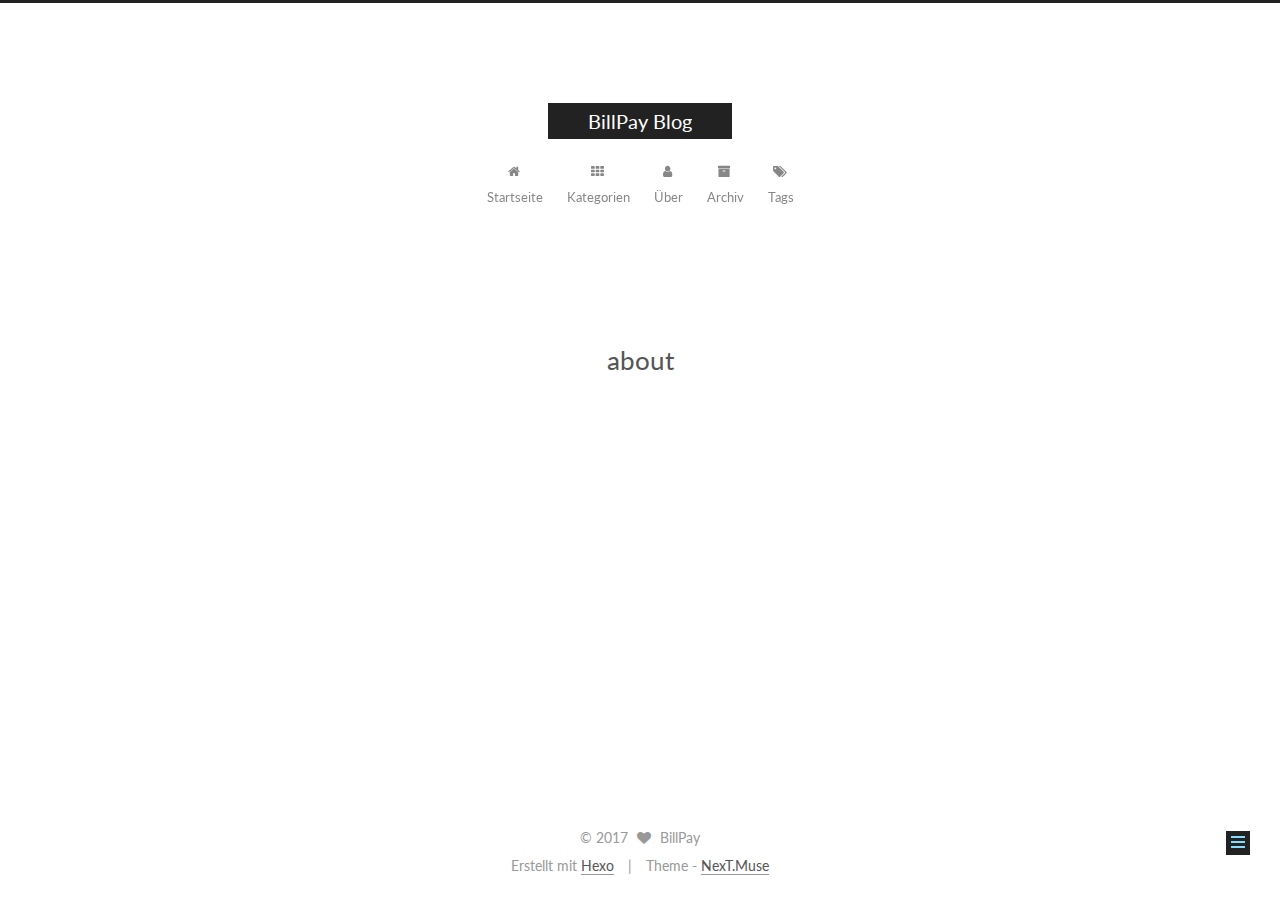
==== about/index.html @ 2bcd2cf2 "Site updated: 2017-07-22 12:15:53" ====
<!DOCTYPE html>



  


<html class="theme-next muse use-motion" lang="zh-CN">
<head>
  <meta charset="UTF-8"/>
<meta http-equiv="X-UA-Compatible" content="IE=edge" />
<meta name="viewport" content="width=device-width, initial-scale=1, maximum-scale=1"/>









<meta http-equiv="Cache-Control" content="no-transform" />
<meta http-equiv="Cache-Control" content="no-siteapp" />















  
  
  <link href="/lib/fancybox/source/jquery.fancybox.css?v=2.1.5" rel="stylesheet" type="text/css" />




  
  
  
  

  
    
    
  

  

  

  

  

  
    
    
    <link href="//fonts.googleapis.com/css?family=Lato:300,300italic,400,400italic,700,700italic&subset=latin,latin-ext" rel="stylesheet" type="text/css">
  






<link href="/lib/font-awesome/css/font-awesome.min.css?v=4.6.2" rel="stylesheet" type="text/css" />

<link href="/css/main.css?v=5.1.1" rel="stylesheet" type="text/css" />


  <meta name="keywords" content="Hexo, NexT" />





  <link rel="alternate" href="/atom.xml" title="BillPay Blog" type="application/atom+xml" />




  <link rel="shortcut icon" type="image/x-icon" href="/favicon.ico?v=5.1.1" />






<meta property="og:type" content="website">
<meta property="og:title" content="about">
<meta property="og:url" content="http://yoursite.com/about/index.html">
<meta property="og:site_name" content="BillPay Blog">
<meta property="og:locale" content="zh-CN">
<meta property="og:updated_time" content="2017-07-22T04:14:39.146Z">
<meta name="twitter:card" content="summary">
<meta name="twitter:title" content="about">



<script type="text/javascript" id="hexo.configurations">
  var NexT = window.NexT || {};
  var CONFIG = {
    root: '/',
    scheme: 'Muse',
    sidebar: {"position":"right","display":"always","offset":12,"offset_float":0,"b2t":false,"scrollpercent":false,"onmobile":false},
    fancybox: true,
    motion: true,
    duoshuo: {
      userId: '0',
      author: 'BillPay'
    },
    algolia: {
      applicationID: '',
      apiKey: '',
      indexName: '',
      hits: {"per_page":10},
      labels: {"input_placeholder":"Search for Posts","hits_empty":"We didn't find any results for the search: ${query}","hits_stats":"${hits} results found in ${time} ms"}
    }
  };
</script>



  <link rel="canonical" href="http://yoursite.com/about/"/>





  <title>about | BillPay Blog</title>
  














</head>

<body itemscope itemtype="http://schema.org/WebPage" lang="zh-CN">

  
  
    
  

  <div class="container sidebar-position-right page-post-detail ">
    <div class="headband"></div>

    <header id="header" class="header" itemscope itemtype="http://schema.org/WPHeader">
      <div class="header-inner"><div class="site-brand-wrapper">
  <div class="site-meta ">
    

    <div class="custom-logo-site-title">
      <a href="/"  class="brand" rel="start">
        <span class="logo-line-before"><i></i></span>
        <span class="site-title">BillPay Blog</span>
        <span class="logo-line-after"><i></i></span>
      </a>
    </div>
      
        <p class="site-subtitle"></p>
      
  </div>

  <div class="site-nav-toggle">
    <button>
      <span class="btn-bar"></span>
      <span class="btn-bar"></span>
      <span class="btn-bar"></span>
    </button>
  </div>
</div>

<nav class="site-nav">
  

  
    <ul id="menu" class="menu">
      
        
        <li class="menu-item menu-item-home">
          <a href="/首页" rel="section">
            
              <i class="menu-item-icon fa fa-fw fa-home"></i> <br />
            
            Startseite
          </a>
        </li>
      
        
        <li class="menu-item menu-item-categories">
          <a href="/categories/" rel="section">
            
              <i class="menu-item-icon fa fa-fw fa-th"></i> <br />
            
            Kategorien
          </a>
        </li>
      
        
        <li class="menu-item menu-item-about">
          <a href="/about/" rel="section">
            
              <i class="menu-item-icon fa fa-fw fa-user"></i> <br />
            
            Über
          </a>
        </li>
      
        
        <li class="menu-item menu-item-archives">
          <a href="/archives/" rel="section">
            
              <i class="menu-item-icon fa fa-fw fa-archive"></i> <br />
            
            Archiv
          </a>
        </li>
      
        
        <li class="menu-item menu-item-tags">
          <a href="/tags/" rel="section">
            
              <i class="menu-item-icon fa fa-fw fa-tags"></i> <br />
            
            Tags
          </a>
        </li>
      

      
    </ul>
  

  
</nav>



 </div>
    </header>

    <main id="main" class="main">
      <div class="main-inner">
        <div class="content-wrap">
          <div id="content" class="content">
            

  <div id="posts" class="posts-expand">
  <header class="post-header">

	<h1 class="post-title" itemprop="name headline">about</h1>



</header>

    
    
      
    
  </div>


          </div>
          


          
  <div class="comments" id="comments">
    
  </div>


        </div>
        
          
  
  <div class="sidebar-toggle">
    <div class="sidebar-toggle-line-wrap">
      <span class="sidebar-toggle-line sidebar-toggle-line-first"></span>
      <span class="sidebar-toggle-line sidebar-toggle-line-middle"></span>
      <span class="sidebar-toggle-line sidebar-toggle-line-last"></span>
    </div>
  </div>

  <aside id="sidebar" class="sidebar">
    
    <div class="sidebar-inner">

      

      

      <section class="site-overview sidebar-panel sidebar-panel-active">
        <div class="site-author motion-element" itemprop="author" itemscope itemtype="http://schema.org/Person">
          <img class="site-author-image" itemprop="image"
               src="/images/avatar.png"
               alt="BillPay" />
          <p class="site-author-name" itemprop="name">BillPay</p>
           
              <p class="site-description motion-element" itemprop="description"></p>
          
        </div>
        <nav class="site-state motion-element">

          
            <div class="site-state-item site-state-posts">
              <a href="/archives/">
                <span class="site-state-item-count">2</span>
                <span class="site-state-item-name">Artikel</span>
              </a>
            </div>
          

          

          
            
            
            <div class="site-state-item site-state-tags">
              
                <span class="site-state-item-count">2</span>
                <span class="site-state-item-name">Tags</span>
              
            </div>
          

        </nav>

        
          <div class="feed-link motion-element">
            <a href="/atom.xml" rel="alternate">
              <i class="fa fa-rss"></i>
              RSS
            </a>
          </div>
        

        <div class="links-of-author motion-element">
          
            
              <span class="links-of-author-item">
                <a href="https://github.com/BillPei" target="_blank" title="GitHub">
                  
                    <i class="fa fa-fw fa-github"></i>
                  
                  GitHub
                </a>
              </span>
            
          
        </div>

        
        

        
        

        


      </section>

      

      

    </div>
  </aside>


        
      </div>
    </main>

    <footer id="footer" class="footer">
      <div class="footer-inner">
        <div class="copyright" >
  
  &copy; 
  <span itemprop="copyrightYear">2017</span>
  <span class="with-love">
    <i class="fa fa-heart"></i>
  </span>
  <span class="author" itemprop="copyrightHolder">BillPay</span>
</div>


<div class="powered-by">
  Erstellt mit  <a class="theme-link" href="https://hexo.io">Hexo</a>
</div>

<div class="theme-info">
  Theme -
  <a class="theme-link" href="https://github.com/iissnan/hexo-theme-next">
    NexT.Muse
  </a>
</div>


        

        
      </div>
    </footer>

    
      <div class="back-to-top">
        <i class="fa fa-arrow-up"></i>
        
      </div>
    

  </div>

  

<script type="text/javascript">
  if (Object.prototype.toString.call(window.Promise) !== '[object Function]') {
    window.Promise = null;
  }
</script>









  












  
  <script type="text/javascript" src="/lib/jquery/index.js?v=2.1.3"></script>

  
  <script type="text/javascript" src="/lib/fastclick/lib/fastclick.min.js?v=1.0.6"></script>

  
  <script type="text/javascript" src="/lib/jquery_lazyload/jquery.lazyload.js?v=1.9.7"></script>

  
  <script type="text/javascript" src="/lib/velocity/velocity.min.js?v=1.2.1"></script>

  
  <script type="text/javascript" src="/lib/velocity/velocity.ui.min.js?v=1.2.1"></script>

  
  <script type="text/javascript" src="/lib/fancybox/source/jquery.fancybox.pack.js?v=2.1.5"></script>


  


  <script type="text/javascript" src="/js/src/utils.js?v=5.1.1"></script>

  <script type="text/javascript" src="/js/src/motion.js?v=5.1.1"></script>



  
  

  
    <script type="text/javascript" src="/js/src/scrollspy.js?v=5.1.1"></script>
<script type="text/javascript" src="/js/src/post-details.js?v=5.1.1"></script>

  

  


  <script type="text/javascript" src="/js/src/bootstrap.js?v=5.1.1"></script>



  


  




	





  





  






  





  

  

  

  

  

  

</body>
</html>
---- css/main.css ----
/* normalize.css v3.0.2 | MIT License | git.io/normalize */
html {
  font-family: sans-serif; /* 1 */
  -ms-text-size-adjust: 100%; /* 2 */
  -webkit-text-size-adjust: 100%; /* 2 */
}
body {
  margin: 0;
}
article,
aside,
details,
figcaption,
figure,
footer,
header,
hgroup,
main,
menu,
nav,
section,
summary {
  display: block;
}
audio,
canvas,
progress,
video {
  display: inline-block; /* 1 */
  vertical-align: baseline; /* 2 */
}
audio:not([controls]) {
  display: none;
  height: 0;
}
[hidden],
template {
  display: none;
}
a {
  background-color: transparent;
}
a:active,
a:hover {
  outline: 0;
}
abbr[title] {
  border-bottom: 1px dotted;
}
b,
strong {
  font-weight: bold;
}
dfn {
  font-style: italic;
}
h1 {
  font-size: 2em;
  margin: 0.67em 0;
}
mark {
  background: #ff0;
  color: #000;
}
small {
  font-size: 80%;
}
sub,
sup {
  font-size: 75%;
  line-height: 0;
  position: relative;
  vertical-align: baseline;
}
sup {
  top: -0.5em;
}
sub {
  bottom: -0.25em;
}
img {
  border: 0;
}
svg:not(:root) {
  overflow: hidden;
}
figure {
  margin: 1em 40px;
}
hr {
  -moz-box-sizing: content-box;
  box-sizing: content-box;
  height: 0;
}
pre {
  overflow: auto;
}
code,
kbd,
pre,
samp {
  font-family: monospace, monospace;
  font-size: 1em;
}
button,
input,
optgroup,
select,
textarea {
  color: inherit; /* 1 */
  font: inherit; /* 2 */
  margin: 0; /* 3 */
}
button {
  overflow: visible;
}
button,
select {
  text-transform: none;
}
button,
html input[type="button"],
input[type="reset"],
input[type="submit"] {
  -webkit-appearance: button; /* 2 */
  cursor: pointer; /* 3 */
}
button[disabled],
html input[disabled] {
  cursor: default;
}
button::-moz-focus-inner,
input::-moz-focus-inner {
  border: 0;
  padding: 0;
}
input {
  line-height: normal;
}
input[type="checkbox"],
input[type="radio"] {
  box-sizing: border-box; /* 1 */
  padding: 0; /* 2 */
}
input[type="number"]::-webkit-inner-spin-button,
input[type="number"]::-webkit-outer-spin-button {
  height: auto;
}
input[type="search"] {
  -webkit-appearance: textfield; /* 1 */
  -moz-box-sizing: content-box;
  -webkit-box-sizing: content-box; /* 2 */
  box-sizing: content-box;
}
input[type="search"]::-webkit-search-cancel-button,
input[type="search"]::-webkit-search-decoration {
  -webkit-appearance: none;
}
fieldset {
  border: 1px solid #c0c0c0;
  margin: 0 2px;
  padding: 0.35em 0.625em 0.75em;
}
legend {
  border: 0; /* 1 */
  padding: 0; /* 2 */
}
textarea {
  overflow: auto;
}
optgroup {
  font-weight: bold;
}
table {
  border-collapse: collapse;
  border-spacing: 0;
}
td,
th {
  padding: 0;
}
::selection {
  background: #262a30;
  color: #fff;
}
body {
  position: relative;
  font-family: 'Lato', "PingFang SC", "Microsoft YaHei", sans-serif;
  font-size: 14px;
  line-height: 2;
  color: #555;
  background: #fff;
}
@media (max-width: 767px) {
  body {
    padding-right: 0 !important;
  }
}
@media (min-width: 768px) and (max-width: 991px) {
  body {
    padding-right: 0 !important;
  }
}
@media (min-width: 1600px) {
  body {
    font-size: 16px;
  }
}
h1,
h2,
h3,
h4,
h5,
h6 {
  margin: 0;
  padding: 0;
  font-weight: bold;
  line-height: 1.5;
  font-family: 'Lato', "PingFang SC", "Microsoft YaHei", sans-serif;
}
h2,
h3,
h4,
h5,
h6 {
  margin: 20px 0 15px;
}
h1 {
  font-size: 22px;
}
@media (max-width: 767px) {
  h1 {
    font-size: 18px;
  }
}
h2 {
  font-size: 20px;
}
@media (max-width: 767px) {
  h2 {
    font-size: 16px;
  }
}
h3 {
  font-size: 18px;
}
@media (max-width: 767px) {
  h3 {
    font-size: 14px;
  }
}
h4 {
  font-size: 16px;
}
@media (max-width: 767px) {
  h4 {
    font-size: 12px;
  }
}
h5 {
  font-size: 14px;
}
@media (max-width: 767px) {
  h5 {
    font-size: 10px;
  }
}
h6 {
  font-size: 12px;
}
@media (max-width: 767px) {
  h6 {
    font-size: 8px;
  }
}
p {
  margin: 0 0 25px 0;
}
a {
  color: #555;
  text-decoration: none;
  border-bottom: 1px solid #999;
  word-wrap: break-word;
}
a:hover {
  color: #222;
  border-bottom-color: #222;
}
blockquote {
  margin: 0;
  padding: 0;
}
img {
  display: block;
  margin: auto;
  max-width: 100%;
  height: auto;
}
hr {
  margin: 40px 0;
  height: 3px;
  border: none;
  background-color: #ddd;
  background-image: repeating-linear-gradient(-45deg, #fff, #fff 4px, transparent 4px, transparent 8px);
}
blockquote {
  padding: 0 15px;
  color: #666;
  border-left: 4px solid #ddd;
}
blockquote cite::before {
  content: "-";
  padding: 0 5px;
}
dt {
  font-weight: 700;
}
dd {
  margin: 0;
  padding: 0;
}
.text-left {
  text-align: left;
}
.text-center {
  text-align: center;
}
.text-right {
  text-align: right;
}
.text-justify {
  text-align: justify;
}
.text-nowrap {
  white-space: nowrap;
}
.text-lowercase {
  text-transform: lowercase;
}
.text-uppercase {
  text-transform: uppercase;
}
.text-capitalize {
  text-transform: capitalize;
}
.center-block {
  display: block;
  margin-left: auto;
  margin-right: auto;
}
.clearfix:before,
.clearfix:after {
  content: " ";
  display: table;
}
.clearfix:after {
  clear: both;
}
.pullquote {
  width: 45%;
}
.pullquote.left {
  float: left;
  margin-left: 5px;
  margin-right: 10px;
}
.pullquote.right {
  float: right;
  margin-left: 10px;
  margin-right: 5px;
}
.affix.affix.affix {
  position: fixed;
}
.translation {
  margin-top: -20px;
  font-size: 14px;
  color: #999;
}
.scrollbar-measure {
  width: 100px;
  height: 100px;
  overflow: scroll;
  position: absolute;
  top: -9999px;
}
.use-motion .motion-element {
  opacity: 0;
}
table {
  margin: 20px 0;
  width: 100%;
  border-collapse: collapse;
  border-spacing: 0;
  border: 1px solid #ddd;
  font-size: 14px;
  table-layout: fixed;
  word-wrap: break-all;
}
table>tbody>tr:nth-of-type(odd) {
  background-color: #f9f9f9;
}
table>tbody>tr:hover {
  background-color: #f5f5f5;
}
caption,
th,
td {
  padding: 8px;
  text-align: left;
  vertical-align: middle;
  font-weight: normal;
}
th,
td {
  border-bottom: 3px solid #ddd;
  border-right: 1px solid #eee;
}
th {
  padding-bottom: 10px;
  font-weight: 700;
}
td {
  border-bottom-width: 1px;
}
html,
body {
  height: 100%;
}
.container {
  position: relative;
  min-height: 100%;
}
.header-inner {
  margin: 0 auto;
  padding: 100px 0 70px;
  width: 700px;
}
@media (min-width: 1600px) {
  .container .header-inner {
    width: 900px;
  }
}
.main {
  padding-bottom: 150px;
}
.main-inner {
  margin: 0 auto;
  width: 700px;
}
@media (min-width: 1600px) {
  .container .main-inner {
    width: 900px;
  }
}
.footer {
  position: absolute;
  left: 0;
  bottom: 0;
  width: 100%;
  min-height: 50px;
}
.footer-inner {
  box-sizing: border-box;
  margin: 20px auto;
  width: 700px;
}
@media (min-width: 1600px) {
  .container .footer-inner {
    width: 900px;
  }
}
pre,
.highlight {
  overflow: auto;
  margin: 20px 0;
  padding: 0;
  font-size: 13px;
  color: #eaeaea;
  background: #000;
  line-height: 1.6;
}
pre,
code {
  font-family: consolas, Menlo, "PingFang SC", "Microsoft YaHei", monospace;
}
code {
  padding: 2px 4px;
  word-wrap: break-word;
  color: #555;
  background: #eee;
  border-radius: 3px;
  font-size: 13px;
}
pre code {
  padding: 0;
  color: #eaeaea;
  background: none;
  text-shadow: none;
}
.highlight {
  border-radius: 1px;
}
.highlight pre {
  border: none;
  margin: 0;
  padding: 10px 0;
}
.highlight table {
  margin: 0;
  width: auto;
  border: none;
}
.highlight td {
  border: none;
  padding: 0;
}
.highlight figcaption {
  font-size: 1em;
  color: #eaeaea;
  line-height: 1em;
  margin-bottom: 1em;
}
.highlight figcaption:before,
.highlight figcaption:after {
  content: " ";
  display: table;
}
.highlight figcaption:after {
  clear: both;
}
.highlight figcaption a {
  float: right;
  color: #eaeaea;
}
.highlight figcaption a:hover {
  border-bottom-color: #eaeaea;
}
.highlight .gutter pre {
  padding-left: 10px;
  padding-right: 10px;
  color: #666;
  text-align: right;
  background-color: #292929;
}
.highlight .code pre {
  width: 100%;
  padding-left: 10px;
  padding-right: 10px;
  background-color: #000;
}
.highlight .line {
  height: 20px;
}
.gutter {
  -webkit-user-select: none;
  -moz-user-select: none;
  -ms-user-select: none;
  user-select: none;
}
.gist table {
  width: auto;
}
.gist table td {
  border: none;
}
pre .deletion {
  background: #008000;
}
pre .addition {
  background: #800000;
}
pre .meta {
  color: #c397d8;
}
pre .comment {
  color: #969896;
}
pre .variable,
pre .attribute,
pre .tag,
pre .regexp,
pre .ruby .constant,
pre .xml .tag .title,
pre .xml .pi,
pre .xml .doctype,
pre .html .doctype,
pre .css .id,
pre .css .class,
pre .css .pseudo {
  color: #d54e53;
}
pre .number,
pre .preprocessor,
pre .built_in,
pre .literal,
pre .params,
pre .constant,
pre .command {
  color: #e78c45;
}
pre .ruby .class .title,
pre .css .rules .attribute,
pre .string,
pre .value,
pre .inheritance,
pre .header,
pre .ruby .symbol,
pre .xml .cdata,
pre .special,
pre .number,
pre .formula {
  color: #b9ca4a;
}
pre .title,
pre .css .hexcolor {
  color: #70c0b1;
}
pre .function,
pre .python .decorator,
pre .python .title,
pre .ruby .function .title,
pre .ruby .title .keyword,
pre .perl .sub,
pre .javascript .title,
pre .coffeescript .title {
  color: #7aa6da;
}
pre .keyword,
pre .javascript .function {
  color: #c397d8;
}
.full-image.full-image.full-image {
  border: none;
  max-width: 100%;
  width: auto;
  margin: 20px auto;
}
@media (min-width: 992px) {
  .full-image.full-image.full-image {
    max-width: none;
    width: 110%;
    margin: 25px -5%;
  }
}
.blockquote-center,
.page-home .post-type-quote blockquote,
.page-post-detail .post-type-quote blockquote {
  position: relative;
  margin: 40px 0;
  padding: 0;
  border-left: none;
  text-align: center;
}
.blockquote-center::before,
.page-home .post-type-quote blockquote::before,
.page-post-detail .post-type-quote blockquote::before,
.blockquote-center::after,
.page-home .post-type-quote blockquote::after,
.page-post-detail .post-type-quote blockquote::after {
  position: absolute;
  content: ' ';
  display: block;
  width: 100%;
  height: 24px;
  opacity: 0.2;
  background-repeat: no-repeat;
  background-position: 0 -6px;
  background-size: 22px 22px;
}
.blockquote-center::before,
.page-home .post-type-quote blockquote::before,
.page-post-detail .post-type-quote blockquote::before {
  top: -20px;
  background-image: url("../images/quote-l.svg");
  border-top: 1px solid #ccc;
}
.blockquote-center::after,
.page-home .post-type-quote blockquote::after,
.page-post-detail .post-type-quote blockquote::after {
  bottom: -20px;
  background-image: url("../images/quote-r.svg");
  border-bottom: 1px solid #ccc;
  background-position: 100% 8px;
}
.blockquote-center p,
.page-home .post-type-quote blockquote p,
.page-post-detail .post-type-quote blockquote p,
.blockquote-center div,
.page-home .post-type-quote blockquote div,
.page-post-detail .post-type-quote blockquote div {
  text-align: center;
}
.post .post-body .group-picture img {
  box-sizing: border-box;
  padding: 0 3px;
  border: none;
}
.post .group-picture-row {
  overflow: hidden;
  margin-top: 6px;
}
.post .group-picture-row:first-child {
  margin-top: 0;
}
.post .group-picture-column {
  float: left;
}
.page-post-detail .post-body .group-picture-column {
  float: none;
  margin-top: 10px;
  width: auto !important;
}
.page-post-detail .post-body .group-picture-column img {
  margin: 0 auto;
}
.page-archive .group-picture-container {
  overflow: hidden;
}
.page-archive .group-picture-row {
  float: left;
}
.page-archive .group-picture-row:first-child {
  margin-top: 6px;
}
.page-archive .group-picture-column {
  max-width: 150px;
  max-height: 150px;
}
.note {
  padding: 20px;
  margin: 20px 0;
  border: 1px solid #eee;
  border-left-width: 5px;
  border-radius: 3px;
}
.note h2,
.note h3,
.note h4,
.note h5,
.note h6 {
  margin-top: 0;
  margin-bottom: 5px;
  padding-top: 0 !important;
}
.note p:last-child {
  margin-bottom: 0;
}
.note code {
  border-radius: 3px;
}
.note+.note {
  margin-top: -5px;
}
.default {
  border-left-color: #777;
}
.default h2,
.default h3,
.default h4,
.default h5,
.default h6 {
  color: #777;
}
.primary {
  border-left-color: #428bca;
}
.primary h2,
.primary h3,
.primary h4,
.primary h5,
.primary h6 {
  color: #428bca;
}
.success {
  border-left-color: #5cb85c;
}
.success h2,
.success h3,
.success h4,
.success h5,
.success h6 {
  color: #5cb85c;
}
.danger {
  border-left-color: #d9534f;
}
.danger h2,
.danger h3,
.danger h4,
.danger h5,
.danger h6 {
  color: #d9534f;
}
.warning {
  border-left-color: #f0ad4e;
}
.warning h2,
.warning h3,
.warning h4,
.warning h5,
.warning h6 {
  color: #f0ad4e;
}
.info {
  border-left-color: #5bc0de;
}
.info h2,
.info h3,
.info h4,
.info h5,
.info h6 {
  color: #5bc0de;
}
.btn {
  display: inline-block;
  padding: 0 20px;
  font-size: 14px;
  color: #fff;
  background: #222;
  border: 2px solid #222;
  text-decoration: none;
  border-radius: 0;
  transition-property: background-color;
  transition-duration: 0.2s;
  transition-timing-function: ease-in-out;
  transition-delay: 0s;
}
.btn:hover,
.post-button .btn:hover {
  border-color: #222;
  color: #222;
  background: #fff;
}
.btn-bar {
  display: block;
  width: 22px;
  height: 2px;
  background: #555;
  border-radius: 1px;
}
.btn-bar+.btn-bar {
  margin-top: 4px;
}
.pagination {
  margin: 120px 0 40px;
  text-align: center;
  border-top: 1px solid #eee;
}
.page-number-basic,
.pagination .prev,
.pagination .next,
.pagination .page-number,
.pagination .space {
  display: inline-block;
  position: relative;
  top: -1px;
  margin: 0 10px;
  padding: 0 10px;
  line-height: 30px;
}
@media (max-width: 767px) {
  .page-number-basic,
  .pagination .prev,
  .pagination .next,
  .pagination .page-number,
  .pagination .space {
    margin: 0 5px;
  }
}
.pagination .prev,
.pagination .next,
.pagination .page-number {
  border-bottom: 0;
  border-top: 1px solid #eee;
  transition-property: border-color;
  transition-duration: 0.2s;
  transition-timing-function: ease-in-out;
  transition-delay: 0s;
}
.pagination .prev:hover,
.pagination .next:hover,
.pagination .page-number:hover {
  border-top-color: #222;
}
.pagination .space {
  padding: 0;
  margin: 0;
}
.pagination .prev {
  margin-left: 0;
}
.pagination .next {
  margin-right: 0;
}
.pagination .page-number.current {
  color: #fff;
  background: #ccc;
  border-top-color: #ccc;
}
@media (max-width: 767px) {
  .pagination {
    border-top: none;
  }
  .pagination .prev,
  .pagination .next,
  .pagination .page-number {
    margin-bottom: 10px;
    border-top: 0;
    border-bottom: 1px solid #eee;
  }
  .pagination .prev:hover,
  .pagination .next:hover,
  .pagination .page-number:hover {
    border-bottom-color: #222;
  }
}
.comments {
  margin: 60px 20px 0;
}
.tag-cloud {
  text-align: center;
}
.tag-cloud a {
  display: inline-block;
  margin: 10px;
}
.back-to-top {
  box-sizing: border-box;
  position: fixed;
  bottom: -100px;
  right: 30px;
  z-index: 1050;
  padding: 0 6px;
  width: 24px;
  background: #222;
  font-size: 12px;
  opacity: 1;
  color: #fff;
  cursor: pointer;
  text-align: center;
  -webkit-transform: translateZ(0);
  transition-property: bottom;
  transition-duration: 0.2s;
  transition-timing-function: ease-in-out;
  transition-delay: 0s;
}
@media (min-width: 768px) and (max-width: 991px) {
  .back-to-top {
    display: none !important;
  }
}
@media (max-width: 767px) {
  .back-to-top {
    display: none !important;
  }
}
.back-to-top.back-to-top-on {
  bottom: 19px;
}
.header {
  background: transparent;
}
.header-inner {
  position: relative;
}
.headband {
  height: 3px;
  background: #222;
}
.site-meta {
  margin: 0;
  text-align: center;
}
@media (max-width: 767px) {
  .site-meta {
    text-align: center;
  }
}
.brand {
  position: relative;
  display: inline-block;
  padding: 0 40px;
  color: #fff;
  background: #222;
  border-bottom: none;
}
.brand:hover {
  color: #fff;
}
.logo {
  display: inline-block;
  margin-right: 5px;
  line-height: 36px;
  vertical-align: top;
}
.site-title {
  display: inline-block;
  vertical-align: top;
  line-height: 36px;
  font-size: 20px;
  font-weight: normal;
  font-family: 'Lato', "PingFang SC", "Microsoft YaHei", sans-serif;
}
.site-subtitle {
  margin-top: 10px;
  font-size: 13px;
  color: #999;
}
.use-motion .brand {
  opacity: 0;
}
.use-motion .logo,
.use-motion .site-title,
.use-motion .site-subtitle {
  opacity: 0;
  position: relative;
  top: -10px;
}
.site-nav-toggle {
  display: none;
  position: absolute;
  top: 10px;
  left: 10px;
}
@media (max-width: 767px) {
  .site-nav-toggle {
    display: block;
  }
}
.site-nav-toggle button {
  margin-top: 2px;
  padding: 9px 10px;
  background: transparent;
  border: none;
}
@media (max-width: 767px) {
  .site-nav {
    display: none;
    margin: 0 -10px;
    padding: 0 10px;
    clear: both;
    border-top: 1px solid #ddd;
  }
}
@media (min-width: 768px) and (max-width: 991px) {
  .site-nav {
    display: block !important;
  }
}
@media (min-width: 992px) {
  .site-nav {
    display: block !important;
  }
}
.menu {
  margin-top: 20px;
  padding-left: 0;
  text-align: center;
}
.menu .menu-item {
  display: inline-block;
  margin: 0 10px;
  list-style: none;
}
@media screen and (max-width: 767px) {
  .menu .menu-item {
    margin-top: 10px;
  }
}
.menu .menu-item a {
  display: block;
  font-size: 13px;
  line-height: inherit;
  border-bottom: 1px solid transparent;
  transition-property: border-color;
  transition-duration: 0.2s;
  transition-timing-function: ease-in-out;
  transition-delay: 0s;
}
.menu .menu-item a:hover {
  border-bottom-color: #222;
}
.menu .menu-item .fa {
  margin-right: 5px;
}
.use-motion .menu-item {
  opacity: 0;
}
.post-body {
  font-family: 'Lato', "PingFang SC", "Microsoft YaHei", sans-serif;
}
@media (max-width: 767px) {
  .post-body {
    word-break: break-word;
  }
}
.post-body .fancybox img {
  display: block !important;
  margin: 0 auto;
  cursor: pointer;
  cursor: zoom-in;
  cursor: -webkit-zoom-in;
}
.post-body .image-caption,
.post-body .figure .caption {
  margin: 10px auto 15px;
  text-align: center;
  font-size: 14px;
  color: #999;
  font-weight: bold;
  line-height: 1;
}
.post-sticky-flag {
  display: inline-block;
  font-size: 16px;
  -ms-transform: rotate(30deg);
  -webkit-transform: rotate(30deg);
  -moz-transform: rotate(30deg);
  -ms-transform: rotate(30deg);
  -o-transform: rotate(30deg);
  transform: rotate(30deg);
}
.posts-expand {
  padding-top: 40px;
}
@media (max-width: 767px) {
  .posts-expand {
    margin: 0 20px;
  }
  .post-body pre {
    padding: 10px;
  }
  .post-body pre .gutter pre {
    padding-right: 10px;
  }
  .post-body .highlight {
    margin-left: 0px;
    margin-right: 0px;
    padding: 0;
  }
  .post-body .highlight .gutter pre {
    padding-right: 10px;
  }
}
@media (min-width: 992px) {
  .posts-expand .post-body {
    text-align: justify;
  }
}
.posts-expand .post-body h2,
.posts-expand .post-body h3,
.posts-expand .post-body h4,
.posts-expand .post-body h5,
.posts-expand .post-body h6 {
  padding-top: 10px;
}
.posts-expand .post-body h2 .header-anchor,
.posts-expand .post-body h3 .header-anchor,
.posts-expand .post-body h4 .header-anchor,
.posts-expand .post-body h5 .header-anchor,
.posts-expand .post-body h6 .header-anchor {
  float: right;
  margin-left: 10px;
  color: #ccc;
  border-bottom-style: none;
  visibility: hidden;
}
.posts-expand .post-body h2 .header-anchor:hover,
.posts-expand .post-body h3 .header-anchor:hover,
.posts-expand .post-body h4 .header-anchor:hover,
.posts-expand .post-body h5 .header-anchor:hover,
.posts-expand .post-body h6 .header-anchor:hover {
  color: inherit;
}
.posts-expand .post-body h2:hover .header-anchor,
.posts-expand .post-body h3:hover .header-anchor,
.posts-expand .post-body h4:hover .header-anchor,
.posts-expand .post-body h5:hover .header-anchor,
.posts-expand .post-body h6:hover .header-anchor {
  visibility: visible;
}
.posts-expand .post-body ul li {
  list-style: circle;
}
.posts-expand .post-body img {
  box-sizing: border-box;
  margin: auto;
  padding: 3px;
  border: 1px solid #ddd;
}
.posts-expand .fancybox img {
  margin: 0 auto;
}
@media (max-width: 767px) {
  .posts-collapse {
    margin: 0 20px;
  }
  .posts-collapse .post-title,
  .posts-collapse .post-meta {
    display: block;
    width: auto;
    text-align: left;
  }
}
.posts-collapse {
  position: relative;
  z-index: 1010;
  margin-left: 55px;
}
.posts-collapse::after {
  content: " ";
  position: absolute;
  top: 20px;
  left: 0;
  margin-left: -2px;
  width: 4px;
  height: 100%;
  background: #f5f5f5;
  z-index: -1;
}
@media (max-width: 767px) {
  .posts-collapse {
    margin: 0 20px;
  }
}
.posts-collapse .collection-title {
  position: relative;
  margin: 60px 0;
}
.posts-collapse .collection-title h1,
.posts-collapse .collection-title h2 {
  margin-left: 20px;
}
.posts-collapse .collection-title small {
  color: #bbb;
  margin-left: 5px;
}
.posts-collapse .collection-title::before {
  content: " ";
  position: absolute;
  left: 0;
  top: 50%;
  margin-left: -4px;
  margin-top: -4px;
  width: 8px;
  height: 8px;
  background: #bbb;
  border-radius: 50%;
}
.posts-collapse .post {
  margin: 30px 0;
}
.posts-collapse .post-header {
  position: relative;
  transition-duration: 0.2s;
  transition-timing-function: ease-in-out;
  transition-delay: 0s;
  transition-property: border;
  border-bottom: 1px dashed #ccc;
}
.posts-collapse .post-header::before {
  content: " ";
  position: absolute;
  left: 0;
  top: 12px;
  width: 6px;
  height: 6px;
  margin-left: -4px;
  background: #bbb;
  border-radius: 50%;
  border: 1px solid #fff;
  transition-duration: 0.2s;
  transition-timing-function: ease-in-out;
  transition-delay: 0s;
  transition-property: background;
}
.posts-collapse .post-header:hover {
  border-bottom-color: #666;
}
.posts-collapse .post-header:hover::before {
  background: #222;
}
.posts-collapse .post-meta {
  position: absolute;
  font-size: 12px;
  left: 20px;
  top: 5px;
}
.posts-collapse .post-comments-count {
  display: none;
}
.posts-collapse .post-title {
  margin-left: 60px;
  font-size: 16px;
  font-weight: normal;
  line-height: inherit;
}
.posts-collapse .post-title::after {
  margin-left: 3px;
  opacity: 0.6;
}
.posts-collapse .post-title a {
  color: #666;
  border-bottom: none;
}
.page-home .post-type-quote .post-header,
.page-post-detail .post-type-quote .post-header,
.page-home .post-type-quote .post-tags,
.page-post-detail .post-type-quote .post-tags {
  display: none;
}
.posts-expand .post-title {
  font-size: 26px;
  text-align: center;
  word-break: break-word;
  font-weight: 400;
}
@media (max-width: 767px) {
  .posts-expand .post-title {
    font-size: 22px;
  }
}
.posts-expand .post-title-link {
  display: inline-block;
  position: relative;
  color: #555;
  border-bottom: none;
  line-height: 1.2;
  vertical-align: top;
}
.posts-expand .post-title-link::before {
  content: "";
  position: absolute;
  width: 100%;
  height: 2px;
  bottom: 0;
  left: 0;
  background-color: #000;
  visibility: hidden;
  -webkit-transform: scaleX(0);
  -moz-transform: scaleX(0);
  -ms-transform: scaleX(0);
  -o-transform: scaleX(0);
  transform: scaleX(0);
  transition-duration: 0.2s;
  transition-timing-function: ease-in-out;
  transition-delay: 0s;
}
.posts-expand .post-title-link:hover::before {
  visibility: visible;
  -webkit-transform: scaleX(1);
  -moz-transform: scaleX(1);
  -ms-transform: scaleX(1);
  -o-transform: scaleX(1);
  transform: scaleX(1);
}
.posts-expand .post-title-link .fa {
  font-size: 16px;
}
.posts-expand .post-meta {
  margin: 3px 0 60px 0;
  color: #999;
  font-family: 'Lato', "PingFang SC", "Microsoft YaHei", sans-serif;
  font-size: 12px;
  text-align: center;
}
.posts-expand .post-meta .post-category-list {
  display: inline-block;
  margin: 0;
  padding: 3px;
}
.posts-expand .post-meta .post-category-list-link {
  color: #999;
}
.posts-expand .post-meta .post-description {
  font-size: 14px;
  margin-top: 2px;
}
.post-wordcount {
  display: inline-block;
}
.post-meta-divider {
  margin: 0 0.5em;
}
.post-meta-item-icon {
  margin-right: 3px;
}
@media (min-width: 768px) and (max-width: 991px) {
  .post-meta-item-icon {
    display: inline-block;
  }
}
@media (max-width: 767px) {
  .post-meta-item-icon {
    display: inline-block;
  }
}
@media (min-width: 768px) and (max-width: 991px) {
  .post-meta-item-text {
    display: none;
  }
}
@media (max-width: 767px) {
  .post-meta-item-text {
    display: none;
  }
}
@media (max-width: 767px) {
  .posts-expand .post-comments-count {
    display: none;
  }
}
.post-button {
  margin-top: 50px;
}
.post-button .btn {
  color: #fff;
  font-size: 14px;
  background: #222;
  border-radius: 0;
  line-height: 2;
  margin: 0 4px 8px 4px;
}
.post-button .fa-fw {
  width: 1.285714285714286em;
  text-align: left;
}
.posts-expand .post-tags {
  margin-top: 40px;
  text-align: center;
}
.posts-expand .post-tags a {
  display: inline-block;
  margin-right: 10px;
  font-size: 13px;
}
.post-nav {
  display: table;
  margin-top: 15px;
  width: 100%;
  border-top: 1px solid #eee;
}
.post-nav-divider {
  display: table-cell;
  width: 10%;
}
.post-nav-item {
  display: table-cell;
  padding: 10px 0 0 0;
  width: 45%;
  vertical-align: top;
}
.post-nav-item a {
  position: relative;
  display: block;
  line-height: 25px;
  font-size: 14px;
  color: #555;
  border-bottom: none;
}
.post-nav-item a:hover {
  color: #222;
  border-bottom: none;
}
.post-nav-item a:active {
  top: 2px;
}
.post-nav-item .fa {
  position: absolute;
  top: 8px;
  left: 0;
  font-size: 12px;
}
.post-nav-next a {
  padding-left: 15px;
}
.post-nav-prev {
  text-align: right;
}
.post-nav-prev a {
  padding-right: 15px;
}
.post-nav-prev .fa {
  right: 0;
  left: auto;
}
.posts-expand .post-eof {
  display: block;
  margin: 80px auto 60px;
  width: 8%;
  height: 1px;
  background: #ccc;
  text-align: center;
}
.post:last-child .post-eof.post-eof.post-eof {
  display: none;
}
.post-gallery {
  display: table;
  table-layout: fixed;
  width: 100%;
  border-collapse: separate;
}
.post-gallery-row {
  display: table-row;
}
.post-gallery .post-gallery-img {
  display: table-cell;
  text-align: center;
  vertical-align: middle;
  border: none;
}
.post-gallery .post-gallery-img img {
  max-width: 100%;
  max-height: 100%;
  border: none;
}
.fancybox-close,
.fancybox-close:hover {
  border: none;
}
.sidebar {
  position: fixed;
  right: 0;
  top: 0;
  bottom: 0;
  width: 0;
  z-index: 1040;
  box-shadow: inset 0 2px 6px #000;
  background: #222;
  -webkit-transform: translateZ(0);
}
.sidebar a {
  color: #999;
  border-bottom-color: #555;
}
.sidebar a:hover {
  color: #eee;
}
@media (min-width: 768px) and (max-width: 991px) {
  .sidebar {
    display: none !important;
  }
}
@media (max-width: 767px) {
  .sidebar {
    display: none !important;
  }
}
.sidebar-inner {
  position: relative;
  padding: 20px 10px;
  color: #999;
  text-align: center;
}
.sidebar-toggle {
  position: fixed;
  right: 30px;
  bottom: 45px;
  width: 14px;
  height: 14px;
  padding: 5px;
  background: #222;
  line-height: 0;
  z-index: 1050;
  cursor: pointer;
  -webkit-transform: translateZ(0);
}
@media (min-width: 768px) and (max-width: 991px) {
  .sidebar-toggle {
    display: none !important;
  }
}
@media (max-width: 767px) {
  .sidebar-toggle {
    display: none !important;
  }
}
.sidebar-toggle-line {
  position: relative;
  display: inline-block;
  vertical-align: top;
  height: 2px;
  width: 100%;
  background: #fff;
  margin-top: 3px;
}
.sidebar-toggle-line:first-child {
  margin-top: 0;
}
.site-author-image {
  display: block;
  margin: 0 auto;
  padding: 2px;
  max-width: 96px;
  height: auto;
  border: 2px solid #333;
}
.site-author-name {
  margin: 5px 0 0;
  text-align: center;
  color: #f5f5f5;
  font-weight: normal;
}
.site-description {
  margin-top: 5px;
  text-align: center;
  font-size: 14px;
  color: #999;
}
.site-state {
  overflow: hidden;
  line-height: 1.4;
  white-space: nowrap;
  text-align: center;
}
.site-state-item {
  display: inline-block;
  padding: 0 15px;
  border-left: 1px solid #333;
}
.site-state-item:first-child {
  border-left: none;
}
.site-state-item a {
  border-bottom: none;
}
.site-state-item-count {
  display: block;
  text-align: center;
  color: inherit;
  font-weight: 600;
  font-size: 18px;
}
.site-state-item-name {
  font-size: 13px;
  color: inherit;
}
.feed-link {
  margin-top: 20px;
}
.feed-link a {
  display: inline-block;
  padding: 0 15px;
  color: #fc6423;
  border: 1px solid #fc6423;
  border-radius: 4px;
}
.feed-link a i {
  color: #fc6423;
  font-size: 14px;
}
.feed-link a:hover {
  color: #fff;
  background: #fc6423;
}
.feed-link a:hover i {
  color: #fff;
}
.links-of-author {
  margin-top: 20px;
}
.links-of-author a {
  display: inline-block;
  vertical-align: middle;
  margin-right: 10px;
  margin-bottom: 10px;
  border-bottom-color: #555;
  font-size: 13px;
}
.links-of-author a:before {
  display: inline-block;
  vertical-align: middle;
  margin-right: 3px;
  content: " ";
  width: 4px;
  height: 4px;
  border-radius: 50%;
  background: #fa964a;
}
.links-of-blogroll {
  font-size: 13px;
}
.links-of-blogroll-title {
  margin-top: 20px;
  font-size: 14px;
  font-weight: 600;
}
.links-of-blogroll-list {
  margin: 0;
  padding: 0;
  list-style: none;
}
.links-of-blogroll-item {
  padding: 2px 10px;
}
.sidebar-nav {
  margin: 0 0 20px;
  padding-left: 0;
}
.sidebar-nav li {
  display: inline-block;
  cursor: pointer;
  border-bottom: 1px solid transparent;
  font-size: 14px;
  color: #555;
}
.sidebar-nav li:hover {
  color: #f5f5f5;
}
.page-post-detail .sidebar-nav-toc {
  padding: 0 5px;
}
.page-post-detail .sidebar-nav-overview {
  margin-left: 10px;
}
.sidebar-nav .sidebar-nav-active {
  color: #87daff;
  border-bottom-color: #87daff;
}
.sidebar-nav .sidebar-nav-active:hover {
  color: #87daff;
}
.sidebar-panel {
  display: none;
}
.sidebar-panel-active {
  display: block;
}
.post-toc-empty {
  font-size: 14px;
  color: #666;
}
.post-toc-wrap {
  overflow: hidden;
}
.post-toc {
  overflow: auto;
}
.post-toc ol {
  margin: 0;
  padding: 0 2px 5px 10px;
  text-align: left;
  list-style: none;
  font-size: 14px;
}
.post-toc ol > ol {
  padding-left: 0;
}
.post-toc ol a {
  transition-duration: 0.2s;
  transition-timing-function: ease-in-out;
  transition-delay: 0s;
  transition-property: all;
  color: #999;
  border-bottom-color: #555;
}
.post-toc ol a:hover {
  color: #ccc;
  border-bottom-color: #ccc;
}
.post-toc .nav-item {
  overflow: hidden;
  text-overflow: ellipsis;
  white-space: nowrap;
  line-height: 1.8;
}
.post-toc .nav .nav-child {
  display: none;
}
.post-toc .nav .active > .nav-child {
  display: block;
}
.post-toc .nav .active-current > .nav-child {
  display: block;
}
.post-toc .nav .active-current > .nav-child > .nav-item {
  display: block;
}
.post-toc .nav .active > a {
  color: #87daff;
  border-bottom-color: #87daff;
}
.post-toc .nav .active-current > a {
  color: #87daff;
}
.post-toc .nav .active-current > a:hover {
  color: #87daff;
}
.footer {
  font-size: 14px;
  color: #999;
}
.footer img {
  border: none;
}
.footer-inner {
  text-align: center;
}
.with-love {
  display: inline-block;
  margin: 0 5px;
}
.powered-by,
.theme-info {
  display: inline-block;
}
.powered-by {
  margin-right: 10px;
}
.powered-by::after {
  content: "|";
  padding-left: 10px;
}
.cc-license {
  margin-top: 10px;
  text-align: center;
}
.cc-license .cc-opacity {
  opacity: 0.7;
  border-bottom: none;
}
.cc-license .cc-opacity:hover {
  opacity: 0.9;
}
.cc-license img {
  display: inline-block;
}
.theme-next #ds-thread #ds-reset {
  color: #555;
}
.theme-next #ds-thread #ds-reset .ds-replybox {
  margin-bottom: 30px;
}
.theme-next #ds-thread #ds-reset .ds-replybox .ds-avatar,
.theme-next #ds-reset .ds-avatar img {
  box-shadow: none;
}
.theme-next #ds-thread #ds-reset .ds-textarea-wrapper {
  border-color: #c7d4e1;
  background: none;
  border-top-right-radius: 3px;
  border-top-left-radius: 3px;
}
.theme-next #ds-thread #ds-reset .ds-textarea-wrapper textarea {
  height: 60px;
}
.theme-next #ds-reset .ds-rounded-top {
  border-radius: 0;
}
.theme-next #ds-thread #ds-reset .ds-post-toolbar {
  box-sizing: border-box;
  border: 1px solid #c7d4e1;
  background: #f6f8fa;
}
.theme-next #ds-thread #ds-reset .ds-post-options {
  height: 40px;
  border: none;
  background: none;
}
.theme-next #ds-thread #ds-reset .ds-toolbar-buttons {
  top: 11px;
}
.theme-next #ds-thread #ds-reset .ds-sync {
  top: 5px;
}
.theme-next #ds-thread #ds-reset .ds-post-button {
  top: 4px;
  right: 5px;
  width: 90px;
  height: 30px;
  border: 1px solid #c5ced7;
  border-radius: 3px;
  background-image: linear-gradient(#fbfbfc, #f5f7f9);
  color: #60676d;
}
.theme-next #ds-thread #ds-reset .ds-post-button:hover {
  background-position: 0 -30px;
  color: #60676d;
}
.theme-next #ds-thread #ds-reset .ds-comments-info {
  padding: 10px 0;
}
.theme-next #ds-thread #ds-reset .ds-sort {
  display: none;
}
.theme-next #ds-thread #ds-reset li.ds-tab a.ds-current {
  border: none;
  background: #f6f8fa;
  color: #60676d;
}
.theme-next #ds-thread #ds-reset li.ds-tab a.ds-current:hover {
  background-color: #e9f0f7;
  color: #60676d;
}
.theme-next #ds-thread #ds-reset li.ds-tab a {
  border-radius: 2px;
  padding: 5px;
}
.theme-next #ds-thread #ds-reset .ds-login-buttons p {
  color: #999;
  line-height: 36px;
}
.theme-next #ds-thread #ds-reset .ds-login-buttons .ds-service-list li {
  height: 28px;
}
.theme-next #ds-thread #ds-reset .ds-service-list a {
  background: none;
  padding: 5px;
  border: 1px solid;
  border-radius: 3px;
  text-align: center;
}
.theme-next #ds-thread #ds-reset .ds-service-list a:hover {
  color: #fff;
  background: #666;
}
.theme-next #ds-thread #ds-reset .ds-service-list .ds-weibo {
  color: #fc9b00;
  border-color: #fc9b00;
}
.theme-next #ds-thread #ds-reset .ds-service-list .ds-weibo:hover {
  background: #fc9b00;
}
.theme-next #ds-thread #ds-reset .ds-service-list .ds-qq {
  color: #60a3ec;
  border-color: #60a3ec;
}
.theme-next #ds-thread #ds-reset .ds-service-list .ds-qq:hover {
  background: #60a3ec;
}
.theme-next #ds-thread #ds-reset .ds-service-list .ds-renren {
  color: #2e7ac4;
  border-color: #2e7ac4;
}
.theme-next #ds-thread #ds-reset .ds-service-list .ds-renren:hover {
  background: #2e7ac4;
}
.theme-next #ds-thread #ds-reset .ds-service-list .ds-douban {
  color: #37994c;
  border-color: #37994c;
}
.theme-next #ds-thread #ds-reset .ds-service-list .ds-douban:hover {
  background: #37994c;
}
.theme-next #ds-thread #ds-reset .ds-service-list .ds-kaixin {
  color: #fef20d;
  border-color: #fef20d;
}
.theme-next #ds-thread #ds-reset .ds-service-list .ds-kaixin:hover {
  background: #fef20d;
}
.theme-next #ds-thread #ds-reset .ds-service-list .ds-netease {
  color: #f00;
  border-color: #f00;
}
.theme-next #ds-thread #ds-reset .ds-service-list .ds-netease:hover {
  background: #f00;
}
.theme-next #ds-thread #ds-reset .ds-service-list .ds-sohu {
  color: #ffcb05;
  border-color: #ffcb05;
}
.theme-next #ds-thread #ds-reset .ds-service-list .ds-sohu:hover {
  background: #ffcb05;
}
.theme-next #ds-thread #ds-reset .ds-service-list .ds-baidu {
  color: #2831e0;
  border-color: #2831e0;
}
.theme-next #ds-thread #ds-reset .ds-service-list .ds-baidu:hover {
  background: #2831e0;
}
.theme-next #ds-thread #ds-reset .ds-service-list .ds-google {
  color: #166bec;
  border-color: #166bec;
}
.theme-next #ds-thread #ds-reset .ds-service-list .ds-google:hover {
  background: #166bec;
}
.theme-next #ds-thread #ds-reset .ds-service-list .ds-weixin {
  color: #00ce0d;
  border-color: #00ce0d;
}
.theme-next #ds-thread #ds-reset .ds-service-list .ds-weixin:hover {
  background: #00ce0d;
}
.theme-next #ds-thread #ds-reset .ds-service-list .ds-more-services {
  border: none;
}
.theme-next #ds-thread #ds-reset .ds-service-list .ds-more-services:hover {
  background: none;
}
.theme-next #ds-reset .duoshuo-ua-admin {
  display: inline-block;
  color: #f00;
}
.theme-next #ds-reset .duoshuo-ua-platform,
.theme-next #ds-reset .duoshuo-ua-browser {
  color: #ccc;
}
.theme-next #ds-reset .duoshuo-ua-platform .fa,
.theme-next #ds-reset .duoshuo-ua-browser .fa {
  display: inline-block;
  margin-right: 3px;
}
.theme-next #ds-reset .duoshuo-ua-separator {
  display: inline-block;
  margin-left: 5px;
}
.theme-next .this_ua {
  background-color: #ccc !important;
  border-radius: 4px;
  padding: 0 5px !important;
  margin: 1px 1px !important;
  border: 1px solid #bbb !important;
  color: #fff;
  display: inline-block !important;
}
.theme-next .this_ua.admin {
  background-color: #d9534f !important;
  border-color: #d9534f !important;
}
.theme-next .this_ua.platform.iOS,
.theme-next .this_ua.platform.Mac,
.theme-next .this_ua.platform.Windows {
  background-color: #39b3d7 !important;
  border-color: #46b8da !important;
}
.theme-next .this_ua.platform.Linux {
  background-color: #3a3a3a !important;
  border-color: #1f1f1f !important;
}
.theme-next .this_ua.platform.Android {
  background-color: #00c47d !important;
  border-color: #01b171 !important;
}
.theme-next .this_ua.browser.Mobile,
.theme-next .this_ua.browser.Chrome {
  background-color: #5cb85c !important;
  border-color: #4cae4c !important;
}
.theme-next .this_ua.browser.Firefox {
  background-color: #f0ad4e !important;
  border-color: #eea236 !important;
}
.theme-next .this_ua.browser.Maxthon,
.theme-next .this_ua.browser.IE {
  background-color: #428bca !important;
  border-color: #357ebd !important;
}
.theme-next .this_ua.browser.baidu,
.theme-next .this_ua.browser.UCBrowser,
.theme-next .this_ua.browser.Opera {
  background-color: #d9534f !important;
  border-color: #d43f3a !important;
}
.theme-next .this_ua.browser.Android,
.theme-next .this_ua.browser.QQBrowser {
  background-color: #78ace9 !important;
  border-color: #4cae4c !important;
}
.post-spread {
  margin-top: 20px;
  text-align: center;
}
.jiathis_style {
  display: inline-block;
}
.jiathis_style a {
  border: none;
}
.fa {
  font-family: FontAwesome !important;
}
.post-spread {
  margin-top: 20px;
  text-align: center;
}
.bdshare-slide-button-box a {
  border: none;
}
.bdsharebuttonbox {
  display: inline-block;
}
.bdsharebuttonbox a {
  border: none;
}
.local-search-pop-overlay {
  position: fixed;
  width: 100%;
  height: 100%;
  top: 0;
  left: 0;
  z-index: 2080;
  background-color: rgba(0,0,0,0.3);
}
.local-search-popup {
  display: none;
  position: fixed;
  top: 10%;
  left: 50%;
  margin-left: -350px;
  width: 700px;
  height: 80%;
  padding: 0;
  background: #fff;
  color: #333;
  z-index: 9999;
  border-radius: 5px;
}
@media (max-width: 767px) {
  .local-search-popup {
    padding: 0;
    top: 0;
    left: 0;
    margin: 0;
    width: 100%;
    height: 100%;
    border-radius: 0;
  }
}
.local-search-popup ul.search-result-list {
  padding: 0;
  margin: 0 5px;
}
.local-search-popup p.search-result {
  border-bottom: 1px dashed #ccc;
  padding: 5px 0;
}
.local-search-popup a.search-result-title {
  font-weight: bold;
  font-size: 16px;
}
.local-search-popup .search-keyword {
  border-bottom: 1px dashed #f00;
  font-weight: bold;
  color: #f00;
}
.local-search-popup .local-search-header {
  padding: 5px;
  height: 36px;
  background: #f5f5f5;
  border-top-left-radius: 5px;
  border-top-right-radius: 5px;
}
.local-search-popup #local-search-result {
  overflow: auto;
  position: relative;
  padding: 5px 25px;
  height: calc(100% - 55px);
}
.local-search-popup .local-search-input-wrapper {
  display: inline-block;
  width: calc(100% - 90px);
  height: 36px;
  line-height: 36px;
  padding: 0 5px;
}
.local-search-popup .local-search-input-wrapper input {
  padding: 8px 0;
  height: 20px;
  display: block;
  width: 100%;
  outline: none;
  border: none;
  background: transparent;
  vertical-align: middle;
}
.local-search-popup .search-icon,
.local-search-popup .popup-btn-close {
  display: inline-block;
  font-size: 18px;
  color: #999;
  height: 36px;
  width: 18px;
  padding-left: 10px;
  padding-right: 10px;
}
.local-search-popup .search-icon {
  float: left;
}
.local-search-popup .popup-btn-close {
  border-left: 1px solid #eee;
  float: right;
  cursor: pointer;
}
.local-search-popup #no-result {
  position: absolute;
  left: 50%;
  top: 50%;
  -webkit-transform: translate(-50%, -50%);
  -webkit-transform: translate(-50%, -50%);
  -moz-transform: translate(-50%, -50%);
  -ms-transform: translate(-50%, -50%);
  -o-transform: translate(-50%, -50%);
  transform: translate(-50%, -50%);
  color: #ccc;
}
.site-uv,
.site-pv,
.page-pv {
  display: inline-block;
}
.site-uv .busuanzi-value,
.site-pv .busuanzi-value,
.page-pv .busuanzi-value {
  margin: 0 5px;
}
.site-uv {
  margin-right: 10px;
}
.site-uv::after {
  content: "|";
  padding-left: 10px;
}
.use-motion .post {
  opacity: 0;
}
.page-archive .archive-page-counter {
  position: relative;
  top: 3px;
  left: 20px;
}
@media (max-width: 767px) {
  .page-archive .archive-page-counter {
    top: 5px;
  }
}
.page-archive .posts-collapse .archive-move-on {
  position: absolute;
  top: 11px;
  left: 0;
  margin-left: -6px;
  width: 10px;
  height: 10px;
  opacity: 0.5;
  background: #555;
  border: 1px solid #fff;
  border-radius: 50%;
}
.category-all-page .category-all-title {
  text-align: center;
}
.category-all-page .category-all {
  margin-top: 20px;
}
.category-all-page .category-list {
  margin: 0;
  padding: 0;
  list-style: none;
}
.category-all-page .category-list-item {
  margin: 5px 10px;
}
.category-all-page .category-list-count {
  color: #bbb;
}
.category-all-page .category-list-count:before {
  display: inline;
  content: " (";
}
.category-all-page .category-list-count:after {
  display: inline;
  content: ") ";
}
.category-all-page .category-list-child {
  padding-left: 10px;
}
#schedule ul#event-list {
  padding-left: 30px;
}
#schedule ul#event-list hr {
  margin: 20px 0 45px 0 !important;
  background: #222;
}
#schedule ul#event-list hr:after {
  display: inline-block;
  content: 'NOW';
  background: #222;
  color: #fff;
  font-weight: bold;
  text-align: right;
  padding: 0 5px;
}
#schedule ul#event-list li.event {
  margin: 20px 0px;
  background: #f9f9f9;
  padding-left: 10px;
  min-height: 40px;
}
#schedule ul#event-list li.event h2.event-summary {
  margin: 0;
  padding-bottom: 3px;
}
#schedule ul#event-list li.event h2.event-summary:before {
  display: inline-block;
  font-family: FontAwesome;
  font-size: 8px;
  content: '\f111';
  vertical-align: middle;
  margin-right: 25px;
  color: #bbb;
}
#schedule ul#event-list li.event span.event-relative-time {
  display: inline-block;
  font-size: 12px;
  font-weight: 400;
  padding-left: 12px;
  color: #bbb;
}
#schedule ul#event-list li.event span.event-details {
  display: block;
  color: #bbb;
  margin-left: 56px;
  padding-top: 3px;
  padding-bottom: 6px;
  text-indent: -24px;
  line-height: 18px;
}
#schedule ul#event-list li.event span.event-details:before {
  text-indent: 0;
  display: inline-block;
  width: 14px;
  font-family: FontAwesome;
  text-align: center;
  margin-right: 9px;
  color: #bbb;
}
#schedule ul#event-list li.event span.event-details.event-location:before {
  content: '\f041';
}
#schedule ul#event-list li.event span.event-details.event-duration:before {
  content: '\f017';
}
#schedule ul#event-list li.event-past {
  background: #fcfcfc;
}
#schedule ul#event-list li.event-past > * {
  opacity: 0.6;
}
#schedule ul#event-list li.event-past h2.event-summary {
  color: #bbb;
}
#schedule ul#event-list li.event-past h2.event-summary:before {
  color: #dfdfdf;
}
#schedule ul#event-list li.event-now {
  background: #222;
  color: #fff;
  padding: 15px 0 15px 10px;
}
#schedule ul#event-list li.event-now h2.event-summary:before {
  -webkit-transform: scale(1.2);
  -moz-transform: scale(1.2);
  -ms-transform: scale(1.2);
  -o-transform: scale(1.2);
  transform: scale(1.2);
  color: #fff;
  animation: dot-flash 1s alternate infinite ease-in-out;
}
#schedule ul#event-list li.event-now * {
  color: #fff !important;
}
@-moz-keyframes dot-flash {
  from {
    opacity: 1;
    -webkit-transform: scale(1.1);
    -moz-transform: scale(1.1);
    -ms-transform: scale(1.1);
    -o-transform: scale(1.1);
    transform: scale(1.1);
  }
  to {
    opacity: 0;
    -webkit-transform: scale(1);
    -moz-transform: scale(1);
    -ms-transform: scale(1);
    -o-transform: scale(1);
    transform: scale(1);
  }
}
@-webkit-keyframes dot-flash {
  from {
    opacity: 1;
    -webkit-transform: scale(1.1);
    -moz-transform: scale(1.1);
    -ms-transform: scale(1.1);
    -o-transform: scale(1.1);
    transform: scale(1.1);
  }
  to {
    opacity: 0;
    -webkit-transform: scale(1);
    -moz-transform: scale(1);
    -ms-transform: scale(1);
    -o-transform: scale(1);
    transform: scale(1);
  }
}
@-o-keyframes dot-flash {
  from {
    opacity: 1;
    -webkit-transform: scale(1.1);
    -moz-transform: scale(1.1);
    -ms-transform: scale(1.1);
    -o-transform: scale(1.1);
    transform: scale(1.1);
  }
  to {
    opacity: 0;
    -webkit-transform: scale(1);
    -moz-transform: scale(1);
    -ms-transform: scale(1);
    -o-transform: scale(1);
    transform: scale(1);
  }
}
@keyframes dot-flash {
  from {
    opacity: 1;
    -webkit-transform: scale(1.1);
    -moz-transform: scale(1.1);
    -ms-transform: scale(1.1);
    -o-transform: scale(1.1);
    transform: scale(1.1);
  }
  to {
    opacity: 0;
    -webkit-transform: scale(1);
    -moz-transform: scale(1);
    -ms-transform: scale(1);
    -o-transform: scale(1);
    transform: scale(1);
  }
}
.page-post-detail .sidebar-toggle-line {
  background: #87daff;
}
.page-post-detail .comments {
  overflow: hidden;
}
@media (max-width: 767px) {
  .header-inner,
  .container .main-inner,
  .footer-inner {
    width: auto;
  }
}
embed {
  display: block;
  margin: 0px auto 25px auto;
}
.custom-logo .site-meta-headline {
  text-align: center;
}
.custom-logo .brand {
  background: none;
}
.custom-logo .site-title {
  margin: 10px auto 0;
  font-size: 24px;
  color: #222;
}
.custom-logo .site-title a {
  border: none;
}
.custom-logo-image {
  margin: 0 auto;
  padding: 5px;
  max-width: 150px;
  background: #fff;
}
@media (max-width: 767px) {
  .site-nav {
    position: absolute;
    left: 0;
    top: 52px;
    margin: 0;
    width: 100%;
    padding: 0;
    background: #fff;
    border-bottom: 1px solid #ddd;
    z-index: 1;
  }
}
@media (max-width: 767px) {
  .menu {
    text-align: left;
  }
}
@media (max-width: 767px) {
  .menu .menu-item {
    display: block;
    margin: 0 10px;
    vertical-align: top;
  }
}
@media (max-width: 767px) {
  .menu .menu-item br {
    display: none;
  }
}
@media (max-width: 767px) {
  .menu .menu-item a {
    padding: 5px 10px;
  }
}
.menu .menu-item .fa {
  margin-right: 0;
}
.site-search form {
  display: none;
}
.links-of-blogroll-inline .links-of-blogroll-item {
  display: inline-block;
}
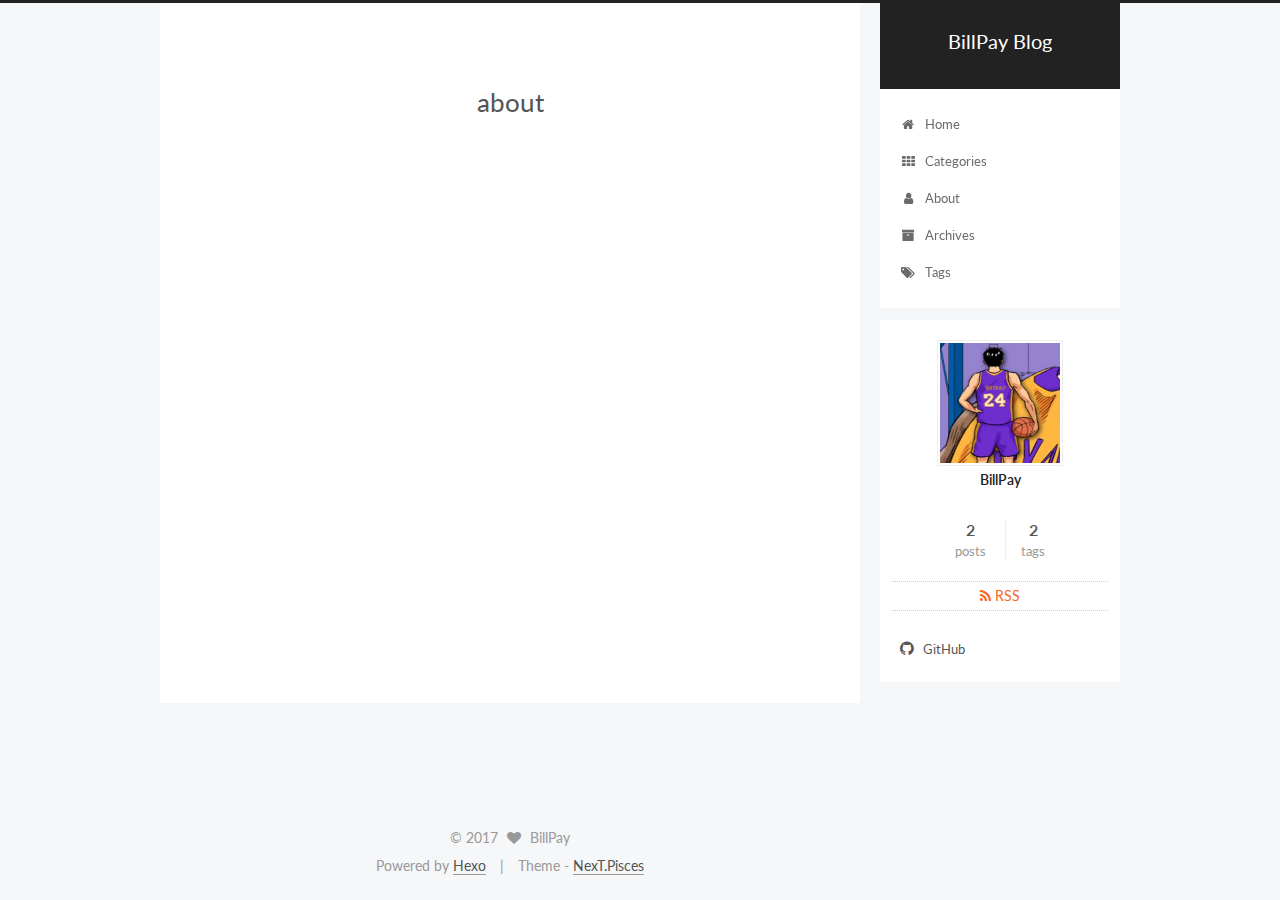
==== commit c4ec1046: "Site updated: 2017-07-22 12:22:12" ====
--- a/about/index.html
+++ b/about/index.html
@@ -5,7 +5,7 @@
   
 
 
-<html class="theme-next muse use-motion" lang="zh-CN">
+<html class="theme-next pisces use-motion" lang="zh-CN">
 <head>
   <meta charset="UTF-8"/>
 <meta http-equiv="X-UA-Compatible" content="IE=edge" />
@@ -81,6 +81,8 @@
 
 
 
+
+  
 
 
   <link rel="alternate" href="/atom.xml" title="BillPay Blog" type="application/atom+xml" />
@@ -110,7 +112,7 @@
   var NexT = window.NexT || {};
   var CONFIG = {
     root: '/',
-    scheme: 'Muse',
+    scheme: 'Pisces',
     sidebar: {"position":"right","display":"always","offset":12,"offset_float":0,"b2t":false,"scrollpercent":false,"onmobile":false},
     fancybox: true,
     motion: true,
@@ -198,11 +200,11 @@
       
         
         <li class="menu-item menu-item-home">
-          <a href="/首页" rel="section">
+          <a href="/" rel="section">
             
               <i class="menu-item-icon fa fa-fw fa-home"></i> <br />
             
-            Startseite
+            Home
           </a>
         </li>
       
@@ -212,7 +214,7 @@
             
               <i class="menu-item-icon fa fa-fw fa-th"></i> <br />
             
-            Kategorien
+            Categories
           </a>
         </li>
       
@@ -222,7 +224,7 @@
             
               <i class="menu-item-icon fa fa-fw fa-user"></i> <br />
             
-            Über
+            About
           </a>
         </li>
       
@@ -232,7 +234,7 @@
             
               <i class="menu-item-icon fa fa-fw fa-archive"></i> <br />
             
-            Archiv
+            Archives
           </a>
         </li>
       
@@ -327,7 +329,7 @@
             <div class="site-state-item site-state-posts">
               <a href="/archives/">
                 <span class="site-state-item-count">2</span>
-                <span class="site-state-item-name">Artikel</span>
+                <span class="site-state-item-name">posts</span>
               </a>
             </div>
           
@@ -340,7 +342,7 @@
             <div class="site-state-item site-state-tags">
               
                 <span class="site-state-item-count">2</span>
-                <span class="site-state-item-name">Tags</span>
+                <span class="site-state-item-name">tags</span>
               
             </div>
           
@@ -408,13 +410,13 @@
 
 
 <div class="powered-by">
-  Erstellt mit  <a class="theme-link" href="https://hexo.io">Hexo</a>
+  Powered by <a class="theme-link" href="https://hexo.io">Hexo</a>
 </div>
 
 <div class="theme-info">
   Theme -
   <a class="theme-link" href="https://github.com/iissnan/hexo-theme-next">
-    NexT.Muse
+    NexT.Pisces
   </a>
 </div>
 
@@ -494,6 +496,13 @@
   
   
 
+
+  <script type="text/javascript" src="/js/src/affix.js?v=5.1.1"></script>
+
+  <script type="text/javascript" src="/js/src/schemes/pisces.js?v=5.1.1"></script>
+
+
+
   
     <script type="text/javascript" src="/js/src/scrollspy.js?v=5.1.1"></script>
 <script type="text/javascript" src="/js/src/post-details.js?v=5.1.1"></script>
--- a/css/main.css
+++ b/css/main.css
@@ -189,7 +189,7 @@
   font-size: 14px;
   line-height: 2;
   color: #555;
-  background: #fff;
+  background: #f5f7f9;
 }
 @media (max-width: 767px) {
   body {
@@ -639,8 +639,8 @@
 @media (min-width: 992px) {
   .full-image.full-image.full-image {
     max-width: none;
-    width: 110%;
-    margin: 25px -5%;
+    width: 118%;
+    margin: 0 -9%;
   }
 }
 .blockquote-center,
@@ -818,7 +818,7 @@
   font-size: 14px;
   color: #fff;
   background: #222;
-  border: 2px solid #222;
+  border: 2px solid #555;
   text-decoration: none;
   border-radius: 0;
   transition-property: background-color;
@@ -829,8 +829,8 @@
 .btn:hover,
 .post-button .btn:hover {
   border-color: #222;
-  color: #222;
-  background: #fff;
+  color: #fff;
+  background: #222;
 }
 .btn-bar {
   display: block;
@@ -935,7 +935,7 @@
   width: 24px;
   background: #222;
   font-size: 12px;
-  opacity: 1;
+  opacity: 0.6;
   color: #fff;
   cursor: pointer;
   text-align: center;
@@ -956,7 +956,7 @@
   }
 }
 .back-to-top.back-to-top-on {
-  bottom: 19px;
+  bottom: 30px;
 }
 .header {
   background: transparent;
@@ -1005,7 +1005,7 @@
 .site-subtitle {
   margin-top: 10px;
   font-size: 13px;
-  color: #999;
+  color: #ddd;
 }
 .use-motion .brand {
   opacity: 0;
@@ -1078,7 +1078,8 @@
   transition-timing-function: ease-in-out;
   transition-delay: 0s;
 }
-.menu .menu-item a:hover {
+.menu .menu-item a:hover,
+.menu-item-active a {
   border-bottom-color: #222;
 }
 .menu .menu-item .fa {
@@ -1415,10 +1416,10 @@
   margin-top: 50px;
 }
 .post-button .btn {
-  color: #fff;
+  color: #555;
   font-size: 14px;
-  background: #222;
-  border-radius: 0;
+  background: #fff;
+  border-radius: 2px;
   line-height: 2;
   margin: 0 4px 8px 4px;
 }
@@ -1593,20 +1594,20 @@
   display: block;
   margin: 0 auto;
   padding: 2px;
-  max-width: 96px;
+  max-width: 120px;
   height: auto;
-  border: 2px solid #333;
+  border: 1px solid #eee;
 }
 .site-author-name {
-  margin: 5px 0 0;
+  margin: 0;
   text-align: center;
-  color: #f5f5f5;
-  font-weight: normal;
+  color: #222;
+  font-weight: 600;
 }
 .site-description {
-  margin-top: 5px;
+  margin-top: 0;
   text-align: center;
-  font-size: 14px;
+  font-size: 13px;
   color: #999;
 }
 .site-state {
@@ -1618,7 +1619,7 @@
 .site-state-item {
   display: inline-block;
   padding: 0 15px;
-  border-left: 1px solid #333;
+  border-left: 1px solid #eee;
 }
 .site-state-item:first-child {
   border-left: none;
@@ -1631,11 +1632,11 @@
   text-align: center;
   color: inherit;
   font-weight: 600;
-  font-size: 18px;
+  font-size: 16px;
 }
 .site-state-item-name {
   font-size: 13px;
-  color: inherit;
+  color: #999;
 }
 .feed-link {
   margin-top: 20px;
@@ -1677,7 +1678,7 @@
   width: 4px;
   height: 4px;
   border-radius: 50%;
-  background: #fa964a;
+  background: #bfffcf;
 }
 .links-of-blogroll {
   font-size: 13px;
@@ -1707,7 +1708,7 @@
   color: #555;
 }
 .sidebar-nav li:hover {
-  color: #f5f5f5;
+  color: #fc6423;
 }
 .page-post-detail .sidebar-nav-toc {
   padding: 0 5px;
@@ -1716,11 +1717,11 @@
   margin-left: 10px;
 }
 .sidebar-nav .sidebar-nav-active {
-  color: #87daff;
-  border-bottom-color: #87daff;
+  color: #fc6423;
+  border-bottom-color: #fc6423;
 }
 .sidebar-nav .sidebar-nav-active:hover {
-  color: #87daff;
+  color: #fc6423;
 }
 .sidebar-panel {
   display: none;
@@ -1753,12 +1754,12 @@
   transition-timing-function: ease-in-out;
   transition-delay: 0s;
   transition-property: all;
-  color: #999;
-  border-bottom-color: #555;
+  color: #666;
+  border-bottom-color: #ccc;
 }
 .post-toc ol a:hover {
-  color: #ccc;
-  border-bottom-color: #ccc;
+  color: #000;
+  border-bottom-color: #000;
 }
 .post-toc .nav-item {
   overflow: hidden;
@@ -1779,14 +1780,14 @@
   display: block;
 }
 .post-toc .nav .active > a {
-  color: #87daff;
-  border-bottom-color: #87daff;
+  color: #fc6423;
+  border-bottom-color: #fc6423;
 }
 .post-toc .nav .active-current > a {
-  color: #87daff;
+  color: #fc6423;
 }
 .post-toc .nav .active-current > a:hover {
-  color: #87daff;
+  color: #fc6423;
 }
 .footer {
   font-size: 14px;
@@ -2198,6 +2199,16 @@
   transform: translate(-50%, -50%);
   color: #ccc;
 }
+@media (min-width: 768px) and (max-width: 991px) {
+  .busuanzi-count {
+    width: auto;
+  }
+}
+@media (max-width: 767px) {
+  .busuanzi-count {
+    width: auto;
+  }
+}
 .site-uv,
 .site-pv,
 .page-pv {
@@ -2436,83 +2447,397 @@
   }
 }
 .page-post-detail .sidebar-toggle-line {
-  background: #87daff;
+  background: #fc6423;
 }
 .page-post-detail .comments {
   overflow: hidden;
 }
-@media (max-width: 767px) {
-  .header-inner,
-  .container .main-inner,
+.header {
+  position: relative;
+  margin: 0 auto;
+  width: 960px;
+}
+@media (min-width: 768px) and (max-width: 991px) {
+  .header {
+    width: auto;
+  }
+}
+@media (max-width: 767px) {
+  .header {
+    width: auto;
+  }
+}
+.header-inner {
+  position: absolute;
+  top: 0;
+  overflow: hidden;
+  padding: 0;
+  width: 240px;
+  background: #fff;
+  box-shadow: initial;
+  border-radius: initial;
+}
+@media (min-width: 1600px) {
+  .container .header-inner {
+    width: 240px;
+  }
+}
+@media (min-width: 768px) and (max-width: 991px) {
+  .header-inner {
+    position: relative;
+    width: auto;
+    border-radius: initial;
+  }
+}
+@media (max-width: 767px) {
+  .header-inner {
+    position: relative;
+    width: auto;
+    border-radius: initial;
+  }
+}
+.main:before,
+.main:after {
+  content: " ";
+  display: table;
+}
+.main:after {
+  clear: both;
+}
+@media (min-width: 768px) and (max-width: 991px) {
+  .main {
+    padding-bottom: 100px;
+  }
+}
+@media (max-width: 767px) {
+  .main {
+    padding-bottom: 100px;
+  }
+}
+.container .main-inner {
+  width: 960px;
+}
+@media (min-width: 768px) and (max-width: 991px) {
+  .container .main-inner {
+    width: auto;
+  }
+}
+@media (max-width: 767px) {
+  .container .main-inner {
+    width: auto;
+  }
+}
+.content-wrap {
+  float: right;
+  box-sizing: border-box;
+  padding: 40px;
+  width: 700px;
+  background: #fff;
+  min-height: 700px;
+  box-shadow: initial;
+  border-radius: initial;
+}
+@media (min-width: 768px) and (max-width: 991px) {
+  .content-wrap {
+    width: 100%;
+    padding: 20px;
+    border-radius: initial;
+  }
+}
+@media (max-width: 767px) {
+  .content-wrap {
+    width: 100%;
+    padding: 20px;
+    min-height: auto;
+    border-radius: initial;
+  }
+}
+.sidebar {
+  position: static;
+  float: left;
+  margin-top: 300px;
+  width: 240px;
+  background: #f5f7f9;
+  box-shadow: none;
+}
+@media (min-width: 768px) and (max-width: 991px) {
+  .sidebar {
+    display: none;
+  }
+}
+@media (max-width: 767px) {
+  .sidebar {
+    display: none;
+  }
+}
+.sidebar-toggle {
+  display: none;
+}
+.footer-inner {
+  width: 960px;
+  padding-left: 260px;
+}
+@media (min-width: 768px) and (max-width: 991px) {
   .footer-inner {
     width: auto;
-  }
-}
-embed {
-  display: block;
-  margin: 0px auto 25px auto;
-}
-.custom-logo .site-meta-headline {
-  text-align: center;
-}
-.custom-logo .brand {
+    padding-left: 0 !important;
+    padding-right: 0 !important;
+  }
+}
+@media (max-width: 767px) {
+  .footer-inner {
+    width: auto;
+    padding-left: 0 !important;
+    padding-right: 0 !important;
+  }
+}
+.sidebar-position-right .header-inner {
+  right: 0;
+}
+.sidebar-position-right .content-wrap {
+  float: left;
+}
+.sidebar-position-right .sidebar {
+  float: right;
+}
+.sidebar-position-right .footer-inner {
+  padding-left: 0;
+  padding-right: 260px;
+}
+.site-brand-wrapper {
+  position: relative;
+}
+.site-meta {
+  padding: 20px 0;
+  color: #fff;
+  background: #222;
+}
+@media (min-width: 768px) and (max-width: 991px) {
+  .site-meta {
+    box-shadow: 0 0 16px rgba(0,0,0,0.5);
+  }
+}
+@media (max-width: 767px) {
+  .site-meta {
+    box-shadow: 0 0 16px rgba(0,0,0,0.5);
+  }
+}
+.brand {
+  padding: 0;
   background: none;
 }
-.custom-logo .site-title {
-  margin: 10px auto 0;
-  font-size: 24px;
-  color: #222;
-}
-.custom-logo .site-title a {
-  border: none;
-}
-.custom-logo-image {
-  margin: 0 auto;
-  padding: 5px;
-  max-width: 150px;
-  background: #fff;
-}
-@media (max-width: 767px) {
-  .site-nav {
-    position: absolute;
-    left: 0;
-    top: 52px;
-    margin: 0;
-    width: 100%;
-    padding: 0;
-    background: #fff;
-    border-bottom: 1px solid #ddd;
-    z-index: 1;
-  }
-}
-@media (max-width: 767px) {
-  .menu {
-    text-align: left;
-  }
-}
-@media (max-width: 767px) {
-  .menu .menu-item {
-    display: block;
-    margin: 0 10px;
-    vertical-align: top;
-  }
-}
-@media (max-width: 767px) {
-  .menu .menu-item br {
-    display: none;
-  }
-}
-@media (max-width: 767px) {
-  .menu .menu-item a {
-    padding: 5px 10px;
-  }
-}
-.menu .menu-item .fa {
-  margin-right: 0;
+.brand:hover {
+  color: #fff;
+}
+.site-subtitle {
+  margin: 10px 10px 0;
+  font-weight: initial;
 }
 .site-search form {
   display: none;
 }
+.site-nav {
+  border-top: none;
+}
+@media (min-width: 768px) and (max-width: 991px) {
+  .site-nav {
+    display: none !important;
+  }
+}
+@media (min-width: 768px) and (max-width: 991px) {
+  .site-nav-on {
+    display: block !important;
+  }
+}
+.menu .menu-item {
+  display: block;
+  margin: 0;
+}
+.menu .menu-item a {
+  position: relative;
+  box-sizing: border-box;
+  padding: 5px 20px;
+  text-align: left;
+  line-height: inherit;
+  transition-property: background-color;
+  transition-duration: 0.2s;
+  transition-timing-function: ease-in-out;
+  transition-delay: 0s;
+}
+.menu .menu-item a:hover,
+.menu-item-active a {
+  background: #f9f9f9;
+  border-bottom-color: #fff;
+}
+.menu .menu-item br {
+  display: none;
+}
+.menu-item-active a:after {
+  content: " ";
+  position: absolute;
+  top: 50%;
+  margin-top: -3px;
+  right: 15px;
+  width: 6px;
+  height: 6px;
+  border-radius: 50%;
+  background-color: #bbb;
+}
+.btn-bar {
+  background-color: #fff;
+}
+.site-nav-toggle {
+  left: 20px;
+  top: 50%;
+  -webkit-transform: translateY(-50%);
+  -webkit-transform: translateY(-50%);
+  -moz-transform: translateY(-50%);
+  -ms-transform: translateY(-50%);
+  -o-transform: translateY(-50%);
+  transform: translateY(-50%);
+}
+@media (min-width: 768px) and (max-width: 991px) {
+  .site-nav-toggle {
+    display: block;
+  }
+}
+.use-motion .sidebar .motion-element {
+  opacity: 1;
+}
+.sidebar {
+  display: none;
+  right: auto;
+  bottom: auto;
+  -webkit-transform: none;
+}
+.sidebar-inner {
+  box-sizing: border-box;
+  width: 240px;
+  color: #555;
+  background: #fff;
+  box-shadow: initial;
+  border-radius: initial;
+}
+.sidebar-inner.affix {
+  position: fixed;
+  top: 0px;
+}
+.site-overview {
+  margin: 0 2px;
+  text-align: left;
+}
+.site-author:before,
+.site-author:after {
+  content: " ";
+  display: table;
+}
+.site-author:after {
+  clear: both;
+}
+.sidebar a {
+  color: #555;
+}
+.sidebar a:hover {
+  color: #222;
+}
+.links-of-author-item a:before {
+  display: none;
+}
+.links-of-author-item a {
+  border-bottom: none;
+  text-decoration: underline;
+}
+.feed-link {
+  border-top: 1px dotted #ccc;
+  border-bottom: 1px dotted #ccc;
+  text-align: center;
+}
+.feed-link a {
+  display: block;
+  color: #fc6423;
+  border: none;
+}
+.feed-link a:hover {
+  background: none;
+  color: #e34603;
+}
+.feed-link a:hover i {
+  color: #e34603;
+}
+.links-of-author:before,
+.links-of-author:after {
+  content: " ";
+  display: table;
+}
+.links-of-author:after {
+  clear: both;
+}
+.links-of-author-item {
+  float: left;
+  margin: 5px 0 0;
+  width: 50%;
+}
+.links-of-author-item a {
+  box-sizing: border-box;
+  display: inline-block;
+  margin-right: 0;
+  margin-bottom: 0;
+  padding: 0 5px;
+  overflow: hidden;
+  white-space: nowrap;
+  text-overflow: ellipsis;
+}
+.links-of-author-item a {
+  display: block;
+  text-decoration: none;
+}
+.links-of-author-item a:hover {
+  border-radius: 4px;
+  background: #eee;
+}
+.links-of-author-item .fa {
+  margin-right: 2px;
+  font-size: 16px;
+}
+.links-of-author-item .fa-globe {
+  font-size: 15px;
+}
+.links-of-blogroll {
+  margin-top: 20px;
+  padding: 3px 0 0;
+  border-top: 1px dotted #ccc;
+}
+.links-of-blogroll-title {
+  margin-top: 0;
+}
+.links-of-blogroll-item {
+  padding: 0;
+}
+.links-of-blogroll-inline:before,
+.links-of-blogroll-inline:after {
+  content: " ";
+  display: table;
+}
+.links-of-blogroll-inline:after {
+  clear: both;
+}
 .links-of-blogroll-inline .links-of-blogroll-item {
-  display: inline-block;
-}
+  float: left;
+  margin: 5px 0 0;
+  width: 50%;
+}
+.links-of-blogroll-inline .links-of-blogroll-item a {
+  box-sizing: border-box;
+  display: inline-block;
+  margin-right: 0;
+  margin-bottom: 0;
+  padding: 0 5px;
+  overflow: hidden;
+  white-space: nowrap;
+  text-overflow: ellipsis;
+}
+@media (max-width: 767px) {
+  .post-body {
+    text-align: justify;
+  }
+}
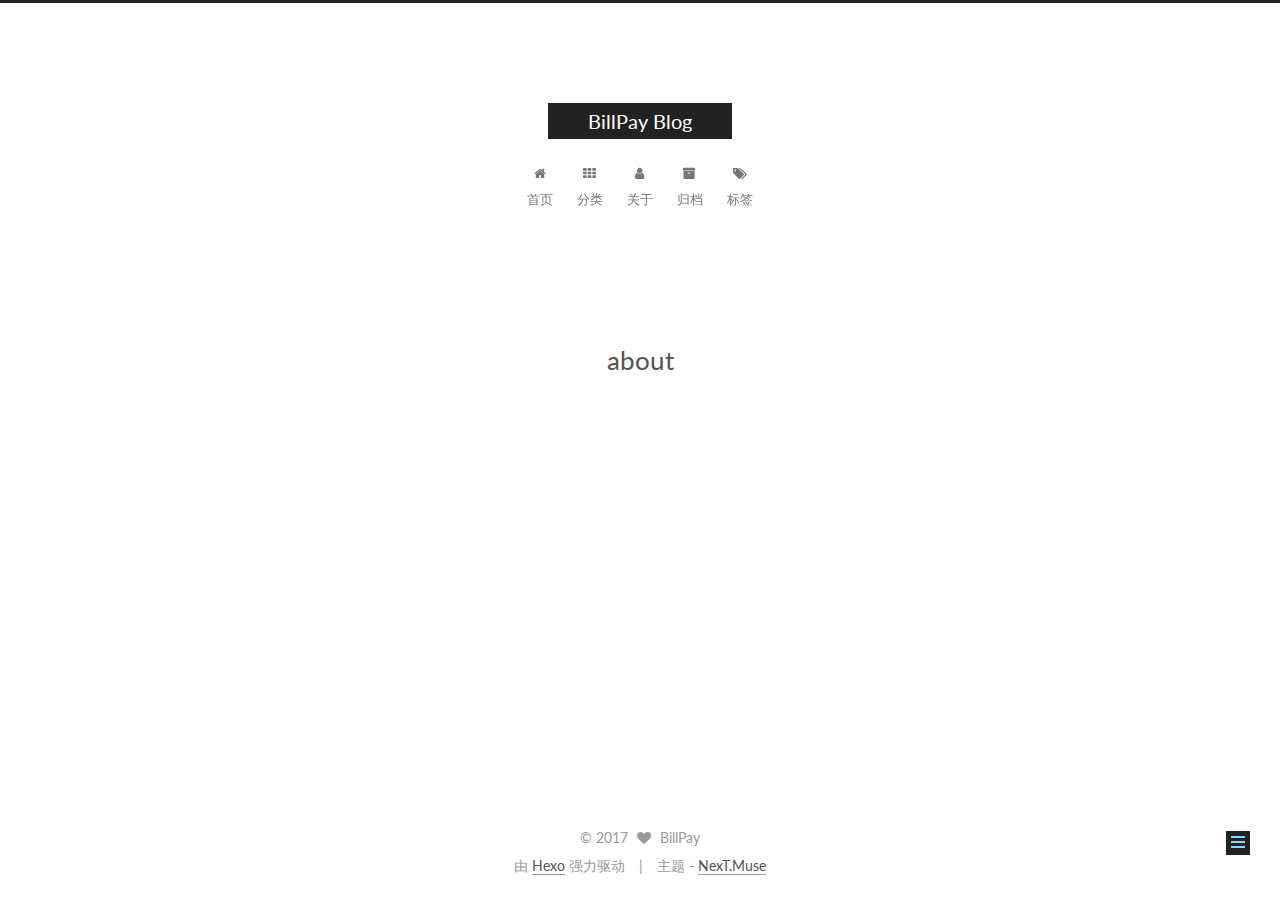
==== commit 499d77c0: "Site updated: 2017-07-22 12:31:54" ====
--- a/about/index.html
+++ b/about/index.html
@@ -5,7 +5,7 @@
   
 
 
-<html class="theme-next pisces use-motion" lang="zh-CN">
+<html class="theme-next muse use-motion" lang="zh-Hans">
 <head>
   <meta charset="UTF-8"/>
 <meta http-equiv="X-UA-Compatible" content="IE=edge" />
@@ -101,7 +101,7 @@
 <meta property="og:title" content="about">
 <meta property="og:url" content="http://yoursite.com/about/index.html">
 <meta property="og:site_name" content="BillPay Blog">
-<meta property="og:locale" content="zh-CN">
+<meta property="og:locale" content="zh-Hans">
 <meta property="og:updated_time" content="2017-07-22T04:14:39.146Z">
 <meta name="twitter:card" content="summary">
 <meta name="twitter:title" content="about">
@@ -112,7 +112,7 @@
   var NexT = window.NexT || {};
   var CONFIG = {
     root: '/',
-    scheme: 'Pisces',
+    scheme: 'Muse',
     sidebar: {"position":"right","display":"always","offset":12,"offset_float":0,"b2t":false,"scrollpercent":false,"onmobile":false},
     fancybox: true,
     motion: true,
@@ -156,7 +156,7 @@
 
 </head>
 
-<body itemscope itemtype="http://schema.org/WebPage" lang="zh-CN">
+<body itemscope itemtype="http://schema.org/WebPage" lang="zh-Hans">
 
   
   
@@ -204,7 +204,7 @@
             
               <i class="menu-item-icon fa fa-fw fa-home"></i> <br />
             
-            Home
+            首页
           </a>
         </li>
       
@@ -214,7 +214,7 @@
             
               <i class="menu-item-icon fa fa-fw fa-th"></i> <br />
             
-            Categories
+            分类
           </a>
         </li>
       
@@ -224,7 +224,7 @@
             
               <i class="menu-item-icon fa fa-fw fa-user"></i> <br />
             
-            About
+            关于
           </a>
         </li>
       
@@ -234,7 +234,7 @@
             
               <i class="menu-item-icon fa fa-fw fa-archive"></i> <br />
             
-            Archives
+            归档
           </a>
         </li>
       
@@ -244,7 +244,7 @@
             
               <i class="menu-item-icon fa fa-fw fa-tags"></i> <br />
             
-            Tags
+            标签
           </a>
         </li>
       
@@ -329,7 +329,7 @@
             <div class="site-state-item site-state-posts">
               <a href="/archives/">
                 <span class="site-state-item-count">2</span>
-                <span class="site-state-item-name">posts</span>
+                <span class="site-state-item-name">日志</span>
               </a>
             </div>
           
@@ -342,7 +342,7 @@
             <div class="site-state-item site-state-tags">
               
                 <span class="site-state-item-count">2</span>
-                <span class="site-state-item-name">tags</span>
+                <span class="site-state-item-name">标签</span>
               
             </div>
           
@@ -410,13 +410,13 @@
 
 
 <div class="powered-by">
-  Powered by <a class="theme-link" href="https://hexo.io">Hexo</a>
+  由 <a class="theme-link" href="https://hexo.io">Hexo</a> 强力驱动
 </div>
 
 <div class="theme-info">
-  Theme -
+  主题 -
   <a class="theme-link" href="https://github.com/iissnan/hexo-theme-next">
-    NexT.Pisces
+    NexT.Muse
   </a>
 </div>
 
@@ -496,13 +496,6 @@
   
   
 
-
-  <script type="text/javascript" src="/js/src/affix.js?v=5.1.1"></script>
-
-  <script type="text/javascript" src="/js/src/schemes/pisces.js?v=5.1.1"></script>
-
-
-
   
     <script type="text/javascript" src="/js/src/scrollspy.js?v=5.1.1"></script>
 <script type="text/javascript" src="/js/src/post-details.js?v=5.1.1"></script>
--- a/css/main.css
+++ b/css/main.css
@@ -189,7 +189,7 @@
   font-size: 14px;
   line-height: 2;
   color: #555;
-  background: #f5f7f9;
+  background: #fff;
 }
 @media (max-width: 767px) {
   body {
@@ -639,8 +639,8 @@
 @media (min-width: 992px) {
   .full-image.full-image.full-image {
     max-width: none;
-    width: 118%;
-    margin: 0 -9%;
+    width: 110%;
+    margin: 25px -5%;
   }
 }
 .blockquote-center,
@@ -818,7 +818,7 @@
   font-size: 14px;
   color: #fff;
   background: #222;
-  border: 2px solid #555;
+  border: 2px solid #222;
   text-decoration: none;
   border-radius: 0;
   transition-property: background-color;
@@ -829,8 +829,8 @@
 .btn:hover,
 .post-button .btn:hover {
   border-color: #222;
-  color: #fff;
-  background: #222;
+  color: #222;
+  background: #fff;
 }
 .btn-bar {
   display: block;
@@ -935,7 +935,7 @@
   width: 24px;
   background: #222;
   font-size: 12px;
-  opacity: 0.6;
+  opacity: 1;
   color: #fff;
   cursor: pointer;
   text-align: center;
@@ -956,7 +956,7 @@
   }
 }
 .back-to-top.back-to-top-on {
-  bottom: 30px;
+  bottom: 19px;
 }
 .header {
   background: transparent;
@@ -1005,7 +1005,7 @@
 .site-subtitle {
   margin-top: 10px;
   font-size: 13px;
-  color: #ddd;
+  color: #999;
 }
 .use-motion .brand {
   opacity: 0;
@@ -1078,8 +1078,7 @@
   transition-timing-function: ease-in-out;
   transition-delay: 0s;
 }
-.menu .menu-item a:hover,
-.menu-item-active a {
+.menu .menu-item a:hover {
   border-bottom-color: #222;
 }
 .menu .menu-item .fa {
@@ -1416,10 +1415,10 @@
   margin-top: 50px;
 }
 .post-button .btn {
-  color: #555;
+  color: #fff;
   font-size: 14px;
-  background: #fff;
-  border-radius: 2px;
+  background: #222;
+  border-radius: 0;
   line-height: 2;
   margin: 0 4px 8px 4px;
 }
@@ -1594,20 +1593,20 @@
   display: block;
   margin: 0 auto;
   padding: 2px;
-  max-width: 120px;
+  max-width: 96px;
   height: auto;
-  border: 1px solid #eee;
+  border: 2px solid #333;
 }
 .site-author-name {
-  margin: 0;
-  text-align: center;
-  color: #222;
-  font-weight: 600;
+  margin: 5px 0 0;
+  text-align: center;
+  color: #f5f5f5;
+  font-weight: normal;
 }
 .site-description {
-  margin-top: 0;
-  text-align: center;
-  font-size: 13px;
+  margin-top: 5px;
+  text-align: center;
+  font-size: 14px;
   color: #999;
 }
 .site-state {
@@ -1619,7 +1618,7 @@
 .site-state-item {
   display: inline-block;
   padding: 0 15px;
-  border-left: 1px solid #eee;
+  border-left: 1px solid #333;
 }
 .site-state-item:first-child {
   border-left: none;
@@ -1632,11 +1631,11 @@
   text-align: center;
   color: inherit;
   font-weight: 600;
-  font-size: 16px;
+  font-size: 18px;
 }
 .site-state-item-name {
   font-size: 13px;
-  color: #999;
+  color: inherit;
 }
 .feed-link {
   margin-top: 20px;
@@ -1678,7 +1677,7 @@
   width: 4px;
   height: 4px;
   border-radius: 50%;
-  background: #bfffcf;
+  background: #ff0b42;
 }
 .links-of-blogroll {
   font-size: 13px;
@@ -1708,7 +1707,7 @@
   color: #555;
 }
 .sidebar-nav li:hover {
-  color: #fc6423;
+  color: #f5f5f5;
 }
 .page-post-detail .sidebar-nav-toc {
   padding: 0 5px;
@@ -1717,11 +1716,11 @@
   margin-left: 10px;
 }
 .sidebar-nav .sidebar-nav-active {
-  color: #fc6423;
-  border-bottom-color: #fc6423;
+  color: #87daff;
+  border-bottom-color: #87daff;
 }
 .sidebar-nav .sidebar-nav-active:hover {
-  color: #fc6423;
+  color: #87daff;
 }
 .sidebar-panel {
   display: none;
@@ -1754,12 +1753,12 @@
   transition-timing-function: ease-in-out;
   transition-delay: 0s;
   transition-property: all;
-  color: #666;
+  color: #999;
+  border-bottom-color: #555;
+}
+.post-toc ol a:hover {
+  color: #ccc;
   border-bottom-color: #ccc;
-}
-.post-toc ol a:hover {
-  color: #000;
-  border-bottom-color: #000;
 }
 .post-toc .nav-item {
   overflow: hidden;
@@ -1780,14 +1779,14 @@
   display: block;
 }
 .post-toc .nav .active > a {
-  color: #fc6423;
-  border-bottom-color: #fc6423;
+  color: #87daff;
+  border-bottom-color: #87daff;
 }
 .post-toc .nav .active-current > a {
-  color: #fc6423;
+  color: #87daff;
 }
 .post-toc .nav .active-current > a:hover {
-  color: #fc6423;
+  color: #87daff;
 }
 .footer {
   font-size: 14px;
@@ -2199,16 +2198,6 @@
   transform: translate(-50%, -50%);
   color: #ccc;
 }
-@media (min-width: 768px) and (max-width: 991px) {
-  .busuanzi-count {
-    width: auto;
-  }
-}
-@media (max-width: 767px) {
-  .busuanzi-count {
-    width: auto;
-  }
-}
 .site-uv,
 .site-pv,
 .page-pv {
@@ -2447,397 +2436,83 @@
   }
 }
 .page-post-detail .sidebar-toggle-line {
-  background: #fc6423;
+  background: #87daff;
 }
 .page-post-detail .comments {
   overflow: hidden;
 }
-.header {
-  position: relative;
-  margin: 0 auto;
-  width: 960px;
-}
-@media (min-width: 768px) and (max-width: 991px) {
-  .header {
-    width: auto;
-  }
-}
-@media (max-width: 767px) {
-  .header {
-    width: auto;
-  }
-}
-.header-inner {
-  position: absolute;
-  top: 0;
-  overflow: hidden;
-  padding: 0;
-  width: 240px;
-  background: #fff;
-  box-shadow: initial;
-  border-radius: initial;
-}
-@media (min-width: 1600px) {
-  .container .header-inner {
-    width: 240px;
-  }
-}
-@media (min-width: 768px) and (max-width: 991px) {
-  .header-inner {
-    position: relative;
-    width: auto;
-    border-radius: initial;
-  }
-}
-@media (max-width: 767px) {
-  .header-inner {
-    position: relative;
-    width: auto;
-    border-radius: initial;
-  }
-}
-.main:before,
-.main:after {
-  content: " ";
-  display: table;
-}
-.main:after {
-  clear: both;
-}
-@media (min-width: 768px) and (max-width: 991px) {
-  .main {
-    padding-bottom: 100px;
-  }
-}
-@media (max-width: 767px) {
-  .main {
-    padding-bottom: 100px;
-  }
-}
-.container .main-inner {
-  width: 960px;
-}
-@media (min-width: 768px) and (max-width: 991px) {
-  .container .main-inner {
-    width: auto;
-  }
-}
-@media (max-width: 767px) {
-  .container .main-inner {
-    width: auto;
-  }
-}
-.content-wrap {
-  float: right;
-  box-sizing: border-box;
-  padding: 40px;
-  width: 700px;
-  background: #fff;
-  min-height: 700px;
-  box-shadow: initial;
-  border-radius: initial;
-}
-@media (min-width: 768px) and (max-width: 991px) {
-  .content-wrap {
-    width: 100%;
-    padding: 20px;
-    border-radius: initial;
-  }
-}
-@media (max-width: 767px) {
-  .content-wrap {
-    width: 100%;
-    padding: 20px;
-    min-height: auto;
-    border-radius: initial;
-  }
-}
-.sidebar {
-  position: static;
-  float: left;
-  margin-top: 300px;
-  width: 240px;
-  background: #f5f7f9;
-  box-shadow: none;
-}
-@media (min-width: 768px) and (max-width: 991px) {
-  .sidebar {
-    display: none;
-  }
-}
-@media (max-width: 767px) {
-  .sidebar {
-    display: none;
-  }
-}
-.sidebar-toggle {
-  display: none;
-}
-.footer-inner {
-  width: 960px;
-  padding-left: 260px;
-}
-@media (min-width: 768px) and (max-width: 991px) {
+@media (max-width: 767px) {
+  .header-inner,
+  .container .main-inner,
   .footer-inner {
     width: auto;
-    padding-left: 0 !important;
-    padding-right: 0 !important;
-  }
-}
-@media (max-width: 767px) {
-  .footer-inner {
-    width: auto;
-    padding-left: 0 !important;
-    padding-right: 0 !important;
-  }
-}
-.sidebar-position-right .header-inner {
-  right: 0;
-}
-.sidebar-position-right .content-wrap {
-  float: left;
-}
-.sidebar-position-right .sidebar {
-  float: right;
-}
-.sidebar-position-right .footer-inner {
-  padding-left: 0;
-  padding-right: 260px;
-}
-.site-brand-wrapper {
-  position: relative;
-}
-.site-meta {
-  padding: 20px 0;
-  color: #fff;
-  background: #222;
-}
-@media (min-width: 768px) and (max-width: 991px) {
-  .site-meta {
-    box-shadow: 0 0 16px rgba(0,0,0,0.5);
-  }
-}
-@media (max-width: 767px) {
-  .site-meta {
-    box-shadow: 0 0 16px rgba(0,0,0,0.5);
-  }
-}
-.brand {
-  padding: 0;
+  }
+}
+embed {
+  display: block;
+  margin: 0px auto 25px auto;
+}
+.custom-logo .site-meta-headline {
+  text-align: center;
+}
+.custom-logo .brand {
   background: none;
 }
-.brand:hover {
-  color: #fff;
-}
-.site-subtitle {
-  margin: 10px 10px 0;
-  font-weight: initial;
+.custom-logo .site-title {
+  margin: 10px auto 0;
+  font-size: 24px;
+  color: #222;
+}
+.custom-logo .site-title a {
+  border: none;
+}
+.custom-logo-image {
+  margin: 0 auto;
+  padding: 5px;
+  max-width: 150px;
+  background: #fff;
+}
+@media (max-width: 767px) {
+  .site-nav {
+    position: absolute;
+    left: 0;
+    top: 52px;
+    margin: 0;
+    width: 100%;
+    padding: 0;
+    background: #fff;
+    border-bottom: 1px solid #ddd;
+    z-index: 1;
+  }
+}
+@media (max-width: 767px) {
+  .menu {
+    text-align: left;
+  }
+}
+@media (max-width: 767px) {
+  .menu .menu-item {
+    display: block;
+    margin: 0 10px;
+    vertical-align: top;
+  }
+}
+@media (max-width: 767px) {
+  .menu .menu-item br {
+    display: none;
+  }
+}
+@media (max-width: 767px) {
+  .menu .menu-item a {
+    padding: 5px 10px;
+  }
+}
+.menu .menu-item .fa {
+  margin-right: 0;
 }
 .site-search form {
   display: none;
 }
-.site-nav {
-  border-top: none;
-}
-@media (min-width: 768px) and (max-width: 991px) {
-  .site-nav {
-    display: none !important;
-  }
-}
-@media (min-width: 768px) and (max-width: 991px) {
-  .site-nav-on {
-    display: block !important;
-  }
-}
-.menu .menu-item {
-  display: block;
-  margin: 0;
-}
-.menu .menu-item a {
-  position: relative;
-  box-sizing: border-box;
-  padding: 5px 20px;
-  text-align: left;
-  line-height: inherit;
-  transition-property: background-color;
-  transition-duration: 0.2s;
-  transition-timing-function: ease-in-out;
-  transition-delay: 0s;
-}
-.menu .menu-item a:hover,
-.menu-item-active a {
-  background: #f9f9f9;
-  border-bottom-color: #fff;
-}
-.menu .menu-item br {
-  display: none;
-}
-.menu-item-active a:after {
-  content: " ";
-  position: absolute;
-  top: 50%;
-  margin-top: -3px;
-  right: 15px;
-  width: 6px;
-  height: 6px;
-  border-radius: 50%;
-  background-color: #bbb;
-}
-.btn-bar {
-  background-color: #fff;
-}
-.site-nav-toggle {
-  left: 20px;
-  top: 50%;
-  -webkit-transform: translateY(-50%);
-  -webkit-transform: translateY(-50%);
-  -moz-transform: translateY(-50%);
-  -ms-transform: translateY(-50%);
-  -o-transform: translateY(-50%);
-  transform: translateY(-50%);
-}
-@media (min-width: 768px) and (max-width: 991px) {
-  .site-nav-toggle {
-    display: block;
-  }
-}
-.use-motion .sidebar .motion-element {
-  opacity: 1;
-}
-.sidebar {
-  display: none;
-  right: auto;
-  bottom: auto;
-  -webkit-transform: none;
-}
-.sidebar-inner {
-  box-sizing: border-box;
-  width: 240px;
-  color: #555;
-  background: #fff;
-  box-shadow: initial;
-  border-radius: initial;
-}
-.sidebar-inner.affix {
-  position: fixed;
-  top: 0px;
-}
-.site-overview {
-  margin: 0 2px;
-  text-align: left;
-}
-.site-author:before,
-.site-author:after {
-  content: " ";
-  display: table;
-}
-.site-author:after {
-  clear: both;
-}
-.sidebar a {
-  color: #555;
-}
-.sidebar a:hover {
-  color: #222;
-}
-.links-of-author-item a:before {
-  display: none;
-}
-.links-of-author-item a {
-  border-bottom: none;
-  text-decoration: underline;
-}
-.feed-link {
-  border-top: 1px dotted #ccc;
-  border-bottom: 1px dotted #ccc;
-  text-align: center;
-}
-.feed-link a {
-  display: block;
-  color: #fc6423;
-  border: none;
-}
-.feed-link a:hover {
-  background: none;
-  color: #e34603;
-}
-.feed-link a:hover i {
-  color: #e34603;
-}
-.links-of-author:before,
-.links-of-author:after {
-  content: " ";
-  display: table;
-}
-.links-of-author:after {
-  clear: both;
-}
-.links-of-author-item {
-  float: left;
-  margin: 5px 0 0;
-  width: 50%;
-}
-.links-of-author-item a {
-  box-sizing: border-box;
-  display: inline-block;
-  margin-right: 0;
-  margin-bottom: 0;
-  padding: 0 5px;
-  overflow: hidden;
-  white-space: nowrap;
-  text-overflow: ellipsis;
-}
-.links-of-author-item a {
-  display: block;
-  text-decoration: none;
-}
-.links-of-author-item a:hover {
-  border-radius: 4px;
-  background: #eee;
-}
-.links-of-author-item .fa {
-  margin-right: 2px;
-  font-size: 16px;
-}
-.links-of-author-item .fa-globe {
-  font-size: 15px;
-}
-.links-of-blogroll {
-  margin-top: 20px;
-  padding: 3px 0 0;
-  border-top: 1px dotted #ccc;
-}
-.links-of-blogroll-title {
-  margin-top: 0;
-}
-.links-of-blogroll-item {
-  padding: 0;
-}
-.links-of-blogroll-inline:before,
-.links-of-blogroll-inline:after {
-  content: " ";
-  display: table;
-}
-.links-of-blogroll-inline:after {
-  clear: both;
-}
 .links-of-blogroll-inline .links-of-blogroll-item {
-  float: left;
-  margin: 5px 0 0;
-  width: 50%;
-}
-.links-of-blogroll-inline .links-of-blogroll-item a {
-  box-sizing: border-box;
-  display: inline-block;
-  margin-right: 0;
-  margin-bottom: 0;
-  padding: 0 5px;
-  overflow: hidden;
-  white-space: nowrap;
-  text-overflow: ellipsis;
-}
-@media (max-width: 767px) {
-  .post-body {
-    text-align: justify;
-  }
-}
+  display: inline-block;
+}
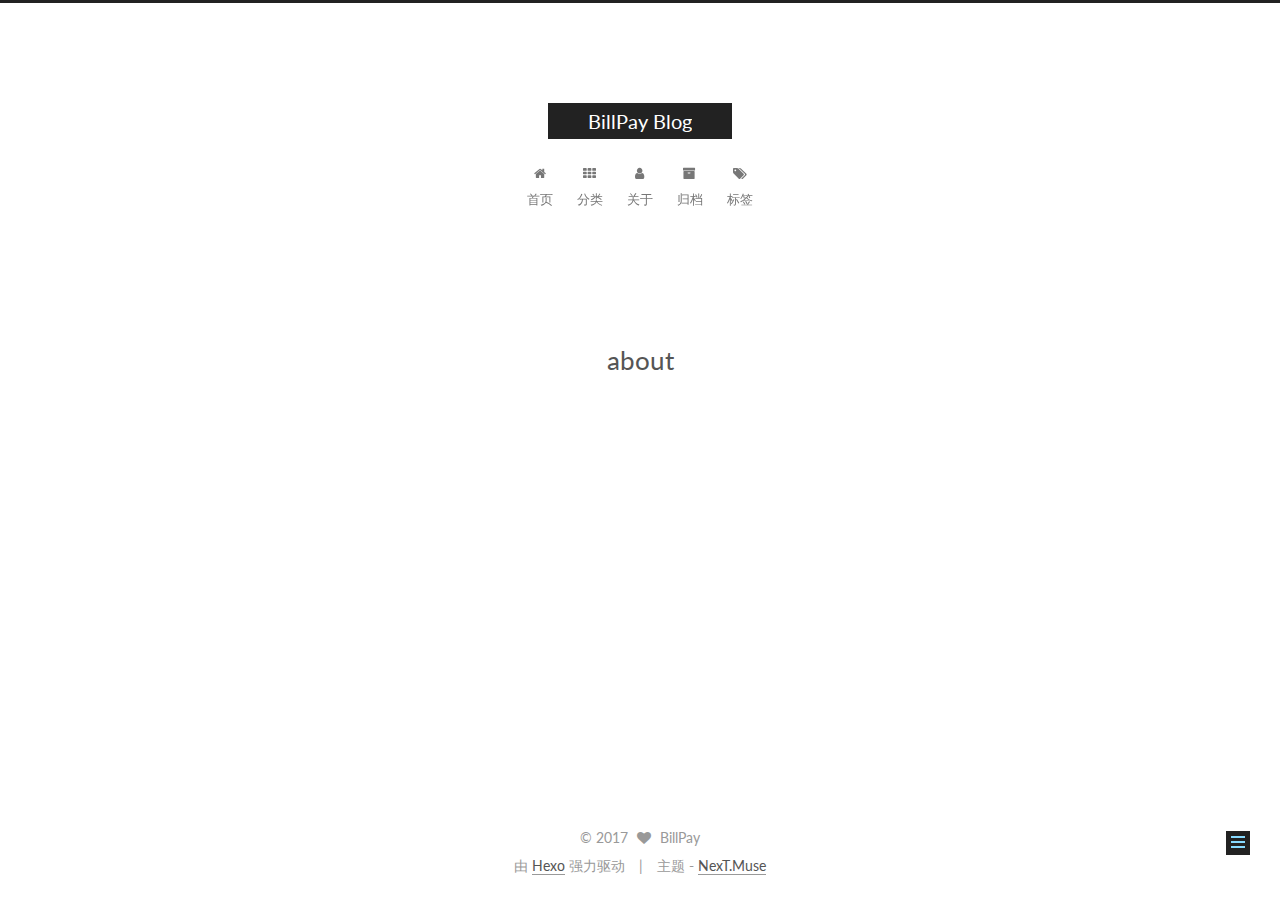
==== commit 0f2f84eb: "Site updated: 2017-07-22 12:43:36" ====
--- a/about/index.html
+++ b/about/index.html
@@ -340,10 +340,10 @@
             
             
             <div class="site-state-item site-state-tags">
-              
+              <a href="/tags/index.html">
                 <span class="site-state-item-count">2</span>
                 <span class="site-state-item-name">标签</span>
-              
+              </a>
             </div>
           
 
--- a/css/main.css
+++ b/css/main.css
@@ -1677,7 +1677,7 @@
   width: 4px;
   height: 4px;
   border-radius: 50%;
-  background: #ff0b42;
+  background: #14b55b;
 }
 .links-of-blogroll {
   font-size: 13px;
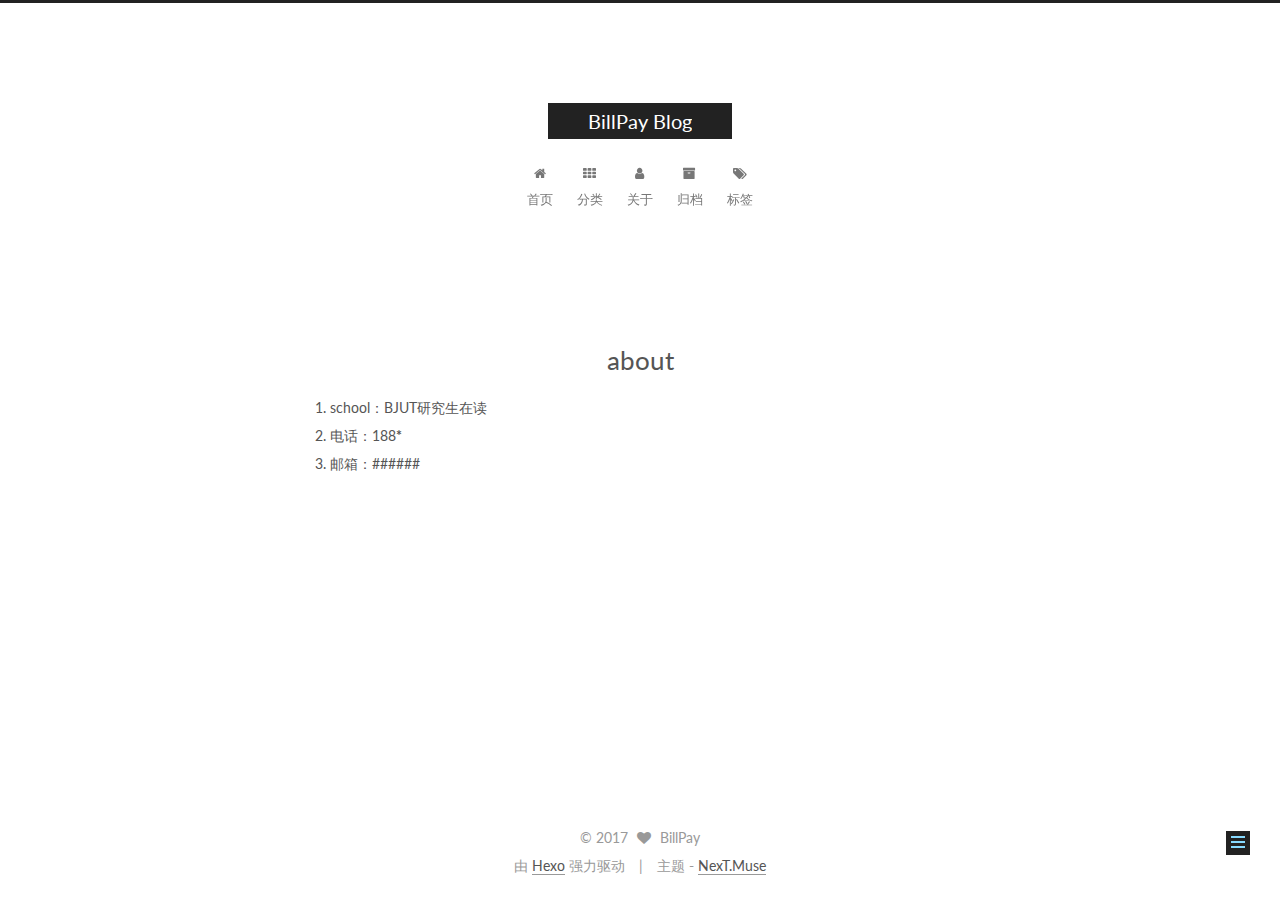
==== commit 3f46d8e3: "Site updated: 2017-07-22 12:50:03" ====
--- a/about/index.html
+++ b/about/index.html
@@ -97,14 +97,17 @@
 
 
 
+<meta name="description" content="school：BJUT研究生在读 电话：188* 邮箱：######">
 <meta property="og:type" content="website">
 <meta property="og:title" content="about">
 <meta property="og:url" content="http://yoursite.com/about/index.html">
 <meta property="og:site_name" content="BillPay Blog">
+<meta property="og:description" content="school：BJUT研究生在读 电话：188* 邮箱：######">
 <meta property="og:locale" content="zh-Hans">
-<meta property="og:updated_time" content="2017-07-22T04:14:39.146Z">
+<meta property="og:updated_time" content="2017-07-22T04:49:18.434Z">
 <meta name="twitter:card" content="summary">
 <meta name="twitter:title" content="about">
+<meta name="twitter:description" content="school：BJUT研究生在读 电话：188* 邮箱：######">
 
 
 
@@ -278,7 +281,12 @@
 
     
     
-      
+      <ol>
+<li>school：BJUT研究生在读</li>
+<li>电话：188<strong><strong>*</strong></strong></li>
+<li>邮箱：######</li>
+</ol>
+
     
   </div>
 
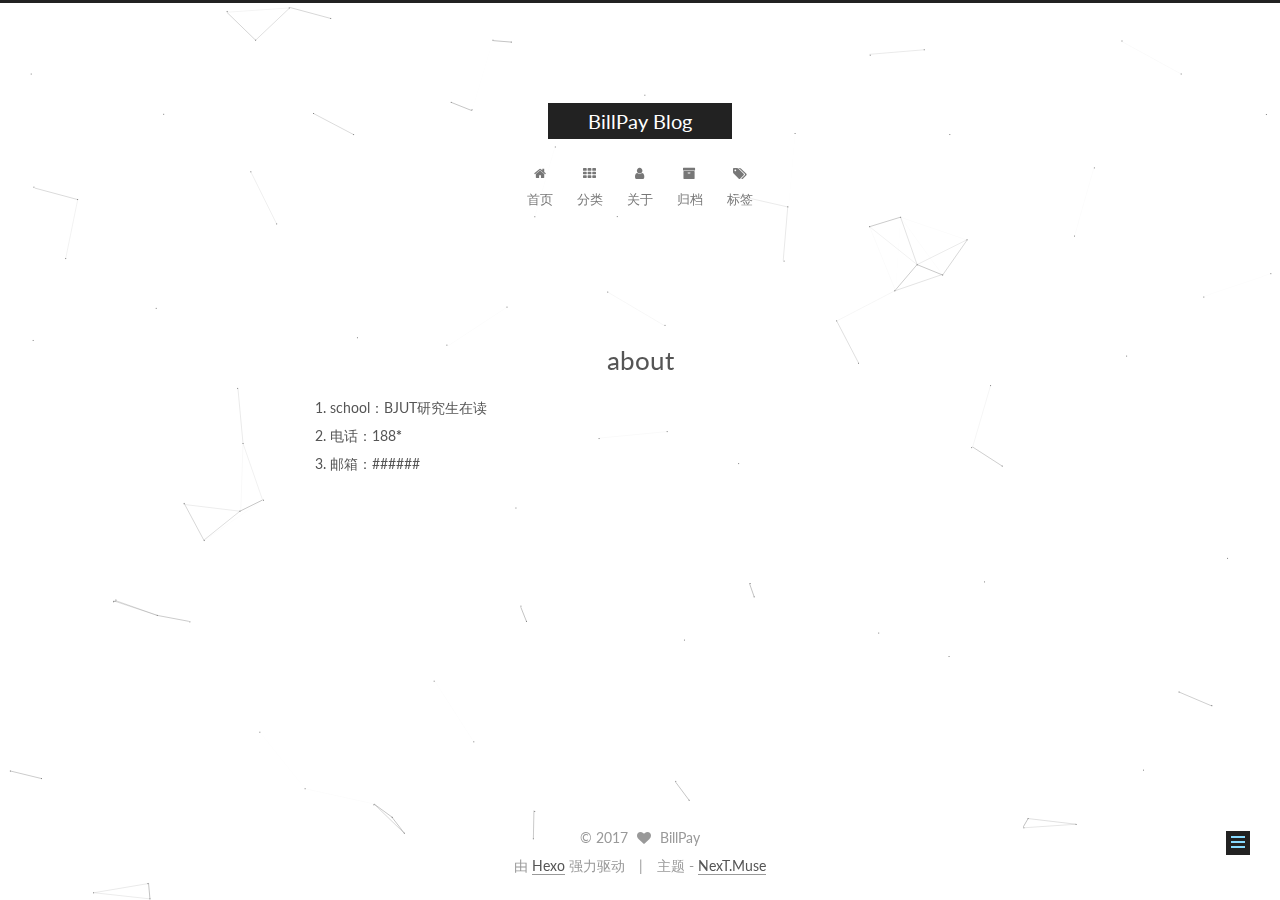
==== commit f692690a: "Site updated: 2017-07-22 12:55:44" ====
--- a/about/index.html
+++ b/about/index.html
@@ -463,6 +463,8 @@
   
 
 
+  
+
 
 
 
@@ -490,6 +492,9 @@
 
   
   <script type="text/javascript" src="/lib/fancybox/source/jquery.fancybox.pack.js?v=2.1.5"></script>
+
+  
+  <script type="text/javascript" src="/lib/canvas-nest/canvas-nest.min.js"></script>
 
 
   
--- a/css/main.css
+++ b/css/main.css
@@ -1677,7 +1677,7 @@
   width: 4px;
   height: 4px;
   border-radius: 50%;
-  background: #14b55b;
+  background: #9982ff;
 }
 .links-of-blogroll {
   font-size: 13px;
